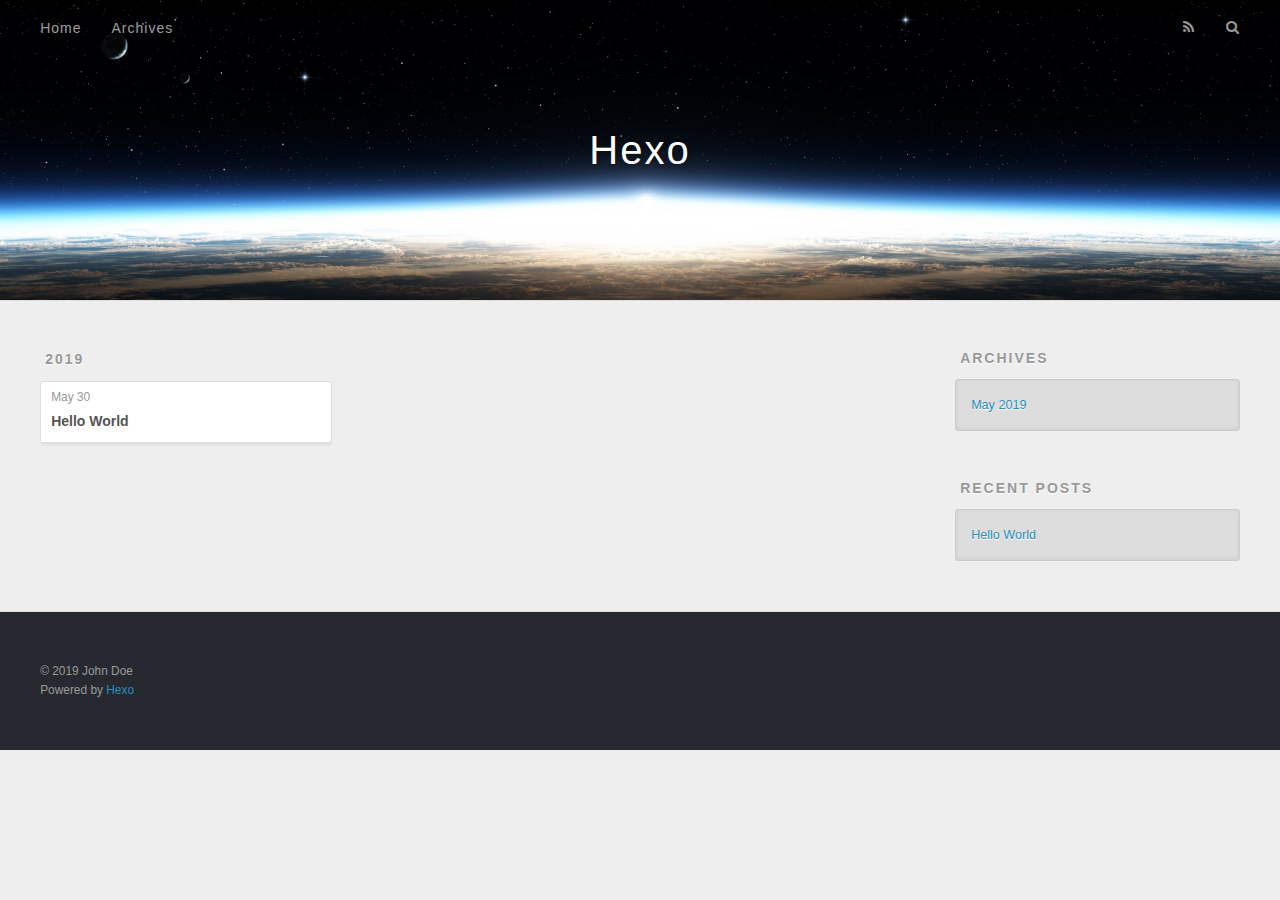
==== archives/2019/index.html @ b85f8750 "添加一篇文章" ====
<!DOCTYPE html>
<html>
<head><meta name="generator" content="Hexo 3.8.0">
  <meta charset="utf-8">
  
  <title>Archives: 2019 | Hexo</title>
  <meta name="viewport" content="width=device-width, initial-scale=1, maximum-scale=1">
  <meta property="og:type" content="website">
<meta property="og:title" content="Hexo">
<meta property="og:url" content="http://yoursite.com/archives/2019/index.html">
<meta property="og:site_name" content="Hexo">
<meta property="og:locale" content="default">
<meta name="twitter:card" content="summary">
<meta name="twitter:title" content="Hexo">
  
    <link rel="alternate" href="/atom.xml" title="Hexo" type="application/atom+xml">
  
  
    <link rel="icon" href="/favicon.png">
  
  
    <link href="//fonts.googleapis.com/css?family=Source+Code+Pro" rel="stylesheet" type="text/css">
  
  <link rel="stylesheet" href="/css/style.css">
  

</head>
</html>
<body>
  <div id="container">
    <div id="wrap">
      <header id="header">
  <div id="banner"></div>
  <div id="header-outer" class="outer">
    <div id="header-title" class="inner">
      <h1 id="logo-wrap">
        <a href="/" id="logo">Hexo</a>
      </h1>
      
    </div>
    <div id="header-inner" class="inner">
      <nav id="main-nav">
        <a id="main-nav-toggle" class="nav-icon"></a>
        
          <a class="main-nav-link" href="/">Home</a>
        
          <a class="main-nav-link" href="/archives">Archives</a>
        
      </nav>
      <nav id="sub-nav">
        
          <a id="nav-rss-link" class="nav-icon" href="/atom.xml" title="RSS Feed"></a>
        
        <a id="nav-search-btn" class="nav-icon" title="Search"></a>
      </nav>
      <div id="search-form-wrap">
        <form action="//google.com/search" method="get" accept-charset="UTF-8" class="search-form"><input type="search" name="q" class="search-form-input" placeholder="Search"><button type="submit" class="search-form-submit">&#xF002;</button><input type="hidden" name="sitesearch" value="http://yoursite.com"></form>
      </div>
    </div>
  </div>
</header>
      <div class="outer">
        <section id="main">
  
  
    
    
      
      
      <section class="archives-wrap">
        <div class="archive-year-wrap">
          <a href="/archives/2019" class="archive-year">2019</a>
        </div>
        <div class="archives">
    
    <article class="archive-article archive-type-post">
  <div class="archive-article-inner">
    <header class="archive-article-header">
      <a href="/2019/05/30/hello-world/" class="archive-article-date">
  <time datetime="2019-05-30T07:10:15.945Z" itemprop="datePublished">May 30</time>
</a>
      
  
    <h1 itemprop="name">
      <a class="archive-article-title" href="/2019/05/30/hello-world/">Hello World</a>
    </h1>
  

    </header>
  </div>
</article>
  
  
    </div></section>
  

</section>
        
          <aside id="sidebar">
  
    

  
    

  
    
  
    
  <div class="widget-wrap">
    <h3 class="widget-title">Archives</h3>
    <div class="widget">
      <ul class="archive-list"><li class="archive-list-item"><a class="archive-list-link" href="/archives/2019/05/">May 2019</a></li></ul>
    </div>
  </div>


  
    
  <div class="widget-wrap">
    <h3 class="widget-title">Recent Posts</h3>
    <div class="widget">
      <ul>
        
          <li>
            <a href="/2019/05/30/hello-world/">Hello World</a>
          </li>
        
      </ul>
    </div>
  </div>

  
</aside>
        
      </div>
      <footer id="footer">
  
  <div class="outer">
    <div id="footer-info" class="inner">
      &copy; 2019 John Doe<br>
      Powered by <a href="http://hexo.io/" target="_blank">Hexo</a>
    </div>
  </div>
</footer>
    </div>
    <nav id="mobile-nav">
  
    <a href="/" class="mobile-nav-link">Home</a>
  
    <a href="/archives" class="mobile-nav-link">Archives</a>
  
</nav>
    

<script src="//ajax.googleapis.com/ajax/libs/jquery/2.0.3/jquery.min.js"></script>


  <link rel="stylesheet" href="/fancybox/jquery.fancybox.css">
  <script src="/fancybox/jquery.fancybox.pack.js"></script>


<script src="/js/script.js"></script>

  </div>
</body>
</html>
---- css/style.css ----
body {
  width: 100%;
}
body:before,
body:after {
  content: "";
  display: table;
}
body:after {
  clear: both;
}
html,
body,
div,
span,
applet,
object,
iframe,
h1,
h2,
h3,
h4,
h5,
h6,
p,
blockquote,
pre,
a,
abbr,
acronym,
address,
big,
cite,
code,
del,
dfn,
em,
img,
ins,
kbd,
q,
s,
samp,
small,
strike,
strong,
sub,
sup,
tt,
var,
dl,
dt,
dd,
ol,
ul,
li,
fieldset,
form,
label,
legend,
table,
caption,
tbody,
tfoot,
thead,
tr,
th,
td {
  margin: 0;
  padding: 0;
  border: 0;
  outline: 0;
  font-weight: inherit;
  font-style: inherit;
  font-family: inherit;
  font-size: 100%;
  vertical-align: baseline;
}
body {
  line-height: 1;
  color: #000;
  background: #fff;
}
ol,
ul {
  list-style: none;
}
table {
  border-collapse: separate;
  border-spacing: 0;
  vertical-align: middle;
}
caption,
th,
td {
  text-align: left;
  font-weight: normal;
  vertical-align: middle;
}
a img {
  border: none;
}
input,
button {
  margin: 0;
  padding: 0;
}
input::-moz-focus-inner,
button::-moz-focus-inner {
  border: 0;
  padding: 0;
}
@font-face {
  font-family: FontAwesome;
  font-style: normal;
  font-weight: normal;
  src: url("fonts/fontawesome-webfont.eot?v=#4.0.3");
  src: url("fonts/fontawesome-webfont.eot?#iefix&v=#4.0.3") format("embedded-opentype"), url("fonts/fontawesome-webfont.woff?v=#4.0.3") format("woff"), url("fonts/fontawesome-webfont.ttf?v=#4.0.3") format("truetype"), url("fonts/fontawesome-webfont.svg#fontawesomeregular?v=#4.0.3") format("svg");
}
html,
body,
#container {
  height: 100%;
}
body {
  background: #eee;
  font: 14px "Helvetica Neue", Helvetica, Arial, sans-serif;
  -webkit-text-size-adjust: 100%;
}
.outer {
  max-width: 1220px;
  margin: 0 auto;
  padding: 0 20px;
}
.outer:before,
.outer:after {
  content: "";
  display: table;
}
.outer:after {
  clear: both;
}
.inner {
  display: inline;
  float: left;
  width: 98.33333333333333%;
  margin: 0 0.833333333333333%;
}
.left,
.alignleft {
  float: left;
}
.right,
.alignright {
  float: right;
}
.clear {
  clear: both;
}
#container {
  position: relative;
}
.mobile-nav-on {
  overflow: hidden;
}
#wrap {
  height: 100%;
  width: 100%;
  position: absolute;
  top: 0;
  left: 0;
  -webkit-transition: 0.2s ease-out;
  -moz-transition: 0.2s ease-out;
  -ms-transition: 0.2s ease-out;
  transition: 0.2s ease-out;
  z-index: 1;
  background: #eee;
}
.mobile-nav-on #wrap {
  left: 280px;
}
@media screen and (min-width: 768px) {
  #main {
    display: inline;
    float: left;
    width: 73.33333333333333%;
    margin: 0 0.833333333333333%;
  }
}
.article-date,
.article-category-link,
.archive-year,
.widget-title {
  text-decoration: none;
  text-transform: uppercase;
  letter-spacing: 2px;
  color: #999;
  margin-bottom: 1em;
  margin-left: 5px;
  line-height: 1em;
  text-shadow: 0 1px #fff;
  font-weight: bold;
}
.article-inner,
.archive-article-inner {
  background: #fff;
  -webkit-box-shadow: 1px 2px 3px #ddd;
  box-shadow: 1px 2px 3px #ddd;
  border: 1px solid #ddd;
  border-radius: 3px;
}
.article-entry h1,
.widget h1 {
  font-size: 2em;
}
.article-entry h2,
.widget h2 {
  font-size: 1.5em;
}
.article-entry h3,
.widget h3 {
  font-size: 1.3em;
}
.article-entry h4,
.widget h4 {
  font-size: 1.2em;
}
.article-entry h5,
.widget h5 {
  font-size: 1em;
}
.article-entry h6,
.widget h6 {
  font-size: 1em;
  color: #999;
}
.article-entry hr,
.widget hr {
  border: 1px dashed #ddd;
}
.article-entry strong,
.widget strong {
  font-weight: bold;
}
.article-entry em,
.widget em,
.article-entry cite,
.widget cite {
  font-style: italic;
}
.article-entry sup,
.widget sup,
.article-entry sub,
.widget sub {
  font-size: 0.75em;
  line-height: 0;
  position: relative;
  vertical-align: baseline;
}
.article-entry sup,
.widget sup {
  top: -0.5em;
}
.article-entry sub,
.widget sub {
  bottom: -0.2em;
}
.article-entry small,
.widget small {
  font-size: 0.85em;
}
.article-entry acronym,
.widget acronym,
.article-entry abbr,
.widget abbr {
  border-bottom: 1px dotted;
}
.article-entry ul,
.widget ul,
.article-entry ol,
.widget ol,
.article-entry dl,
.widget dl {
  margin: 0 20px;
  line-height: 1.6em;
}
.article-entry ul ul,
.widget ul ul,
.article-entry ol ul,
.widget ol ul,
.article-entry ul ol,
.widget ul ol,
.article-entry ol ol,
.widget ol ol {
  margin-top: 0;
  margin-bottom: 0;
}
.article-entry ul,
.widget ul {
  list-style: disc;
}
.article-entry ol,
.widget ol {
  list-style: decimal;
}
.article-entry dt,
.widget dt {
  font-weight: bold;
}
#header {
  height: 300px;
  position: relative;
  border-bottom: 1px solid #ddd;
}
#header:before,
#header:after {
  content: "";
  position: absolute;
  left: 0;
  right: 0;
  height: 40px;
}
#header:before {
  top: 0;
  background: -webkit-linear-gradient(rgba(0,0,0,0.2), transparent);
  background: -moz-linear-gradient(rgba(0,0,0,0.2), transparent);
  background: -ms-linear-gradient(rgba(0,0,0,0.2), transparent);
  background: linear-gradient(rgba(0,0,0,0.2), transparent);
}
#header:after {
  bottom: 0;
  background: -webkit-linear-gradient(transparent, rgba(0,0,0,0.2));
  background: -moz-linear-gradient(transparent, rgba(0,0,0,0.2));
  background: -ms-linear-gradient(transparent, rgba(0,0,0,0.2));
  background: linear-gradient(transparent, rgba(0,0,0,0.2));
}
#header-outer {
  height: 100%;
  position: relative;
}
#header-inner {
  position: relative;
  overflow: hidden;
}
#banner {
  position: absolute;
  top: 0;
  left: 0;
  width: 100%;
  height: 100%;
  background: url("images/banner.jpg") center #000;
  -webkit-background-size: cover;
  -moz-background-size: cover;
  background-size: cover;
  z-index: -1;
}
#header-title {
  text-align: center;
  height: 40px;
  position: absolute;
  top: 50%;
  left: 0;
  margin-top: -20px;
}
#logo,
#subtitle {
  text-decoration: none;
  color: #fff;
  font-weight: 300;
  text-shadow: 0 1px 4px rgba(0,0,0,0.3);
}
#logo {
  font-size: 40px;
  line-height: 40px;
  letter-spacing: 2px;
}
#subtitle {
  font-size: 16px;
  line-height: 16px;
  letter-spacing: 1px;
}
#subtitle-wrap {
  margin-top: 16px;
}
#main-nav {
  float: left;
  margin-left: -15px;
}
.nav-icon,
.main-nav-link {
  float: left;
  color: #fff;
  opacity: 0.6;
  text-decoration: none;
  text-shadow: 0 1px rgba(0,0,0,0.2);
  -webkit-transition: opacity 0.2s;
  -moz-transition: opacity 0.2s;
  -ms-transition: opacity 0.2s;
  transition: opacity 0.2s;
  display: block;
  padding: 20px 15px;
}
.nav-icon:hover,
.main-nav-link:hover {
  opacity: 1;
}
.nav-icon {
  font-family: FontAwesome;
  text-align: center;
  font-size: 14px;
  width: 14px;
  height: 14px;
  padding: 20px 15px;
  position: relative;
  cursor: pointer;
}
.main-nav-link {
  font-weight: 300;
  letter-spacing: 1px;
}
@media screen and (max-width: 479px) {
  .main-nav-link {
    display: none;
  }
}
#main-nav-toggle {
  display: none;
}
#main-nav-toggle:before {
  content: "\f0c9";
}
@media screen and (max-width: 479px) {
  #main-nav-toggle {
    display: block;
  }
}
#sub-nav {
  float: right;
  margin-right: -15px;
}
#nav-rss-link:before {
  content: "\f09e";
}
#nav-search-btn:before {
  content: "\f002";
}
#search-form-wrap {
  position: absolute;
  top: 15px;
  width: 150px;
  height: 30px;
  right: -150px;
  opacity: 0;
  -webkit-transition: 0.2s ease-out;
  -moz-transition: 0.2s ease-out;
  -ms-transition: 0.2s ease-out;
  transition: 0.2s ease-out;
}
#search-form-wrap.on {
  opacity: 1;
  right: 0;
}
@media screen and (max-width: 479px) {
  #search-form-wrap {
    width: 100%;
    right: -100%;
  }
}
.search-form {
  position: absolute;
  top: 0;
  left: 0;
  right: 0;
  background: #fff;
  padding: 5px 15px;
  border-radius: 15px;
  -webkit-box-shadow: 0 0 10px rgba(0,0,0,0.3);
  box-shadow: 0 0 10px rgba(0,0,0,0.3);
}
.search-form-input {
  border: none;
  background: none;
  color: #555;
  width: 100%;
  font: 13px "Helvetica Neue", Helvetica, Arial, sans-serif;
  outline: none;
}
.search-form-input::-webkit-search-results-decoration,
.search-form-input::-webkit-search-cancel-button {
  -webkit-appearance: none;
}
.search-form-submit {
  position: absolute;
  top: 50%;
  right: 10px;
  margin-top: -7px;
  font: 13px FontAwesome;
  border: none;
  background: none;
  color: #bbb;
  cursor: pointer;
}
.search-form-submit:hover,
.search-form-submit:focus {
  color: #777;
}
.article {
  margin: 50px 0;
}
.article-inner {
  overflow: hidden;
}
.article-meta:before,
.article-meta:after {
  content: "";
  display: table;
}
.article-meta:after {
  clear: both;
}
.article-date {
  float: left;
}
.article-category {
  float: left;
  line-height: 1em;
  color: #ccc;
  text-shadow: 0 1px #fff;
  margin-left: 8px;
}
.article-category:before {
  content: "\2022";
}
.article-category-link {
  margin: 0 12px 1em;
}
.article-header {
  padding: 20px 20px 0;
}
.article-title {
  text-decoration: none;
  font-size: 2em;
  font-weight: bold;
  color: #555;
  line-height: 1.1em;
  -webkit-transition: color 0.2s;
  -moz-transition: color 0.2s;
  -ms-transition: color 0.2s;
  transition: color 0.2s;
}
a.article-title:hover {
  color: #258fb8;
}
.article-entry {
  color: #555;
  padding: 0 20px;
}
.article-entry:before,
.article-entry:after {
  content: "";
  display: table;
}
.article-entry:after {
  clear: both;
}
.article-entry p,
.article-entry table {
  line-height: 1.6em;
  margin: 1.6em 0;
}
.article-entry h1,
.article-entry h2,
.article-entry h3,
.article-entry h4,
.article-entry h5,
.article-entry h6 {
  font-weight: bold;
}
.article-entry h1,
.article-entry h2,
.article-entry h3,
.article-entry h4,
.article-entry h5,
.article-entry h6 {
  line-height: 1.1em;
  margin: 1.1em 0;
}
.article-entry a {
  color: #258fb8;
  text-decoration: none;
}
.article-entry a:hover {
  text-decoration: underline;
}
.article-entry ul,
.article-entry ol,
.article-entry dl {
  margin-top: 1.6em;
  margin-bottom: 1.6em;
}
.article-entry img,
.article-entry video {
  max-width: 100%;
  height: auto;
  display: block;
  margin: auto;
}
.article-entry iframe {
  border: none;
}
.article-entry table {
  width: 100%;
  border-collapse: collapse;
  border-spacing: 0;
}
.article-entry th {
  font-weight: bold;
  border-bottom: 3px solid #ddd;
  padding-bottom: 0.5em;
}
.article-entry td {
  border-bottom: 1px solid #ddd;
  padding: 10px 0;
}
.article-entry blockquote {
  font-family: Georgia, "Times New Roman", serif;
  font-size: 1.4em;
  margin: 1.6em 20px;
  text-align: center;
}
.article-entry blockquote footer {
  font-size: 14px;
  margin: 1.6em 0;
  font-family: "Helvetica Neue", Helvetica, Arial, sans-serif;
}
.article-entry blockquote footer cite:before {
  content: "—";
  padding: 0 0.5em;
}
.article-entry .pullquote {
  text-align: left;
  width: 45%;
  margin: 0;
}
.article-entry .pullquote.left {
  margin-left: 0.5em;
  margin-right: 1em;
}
.article-entry .pullquote.right {
  margin-right: 0.5em;
  margin-left: 1em;
}
.article-entry .caption {
  color: #999;
  display: block;
  font-size: 0.9em;
  margin-top: 0.5em;
  position: relative;
  text-align: center;
}
.article-entry .video-container {
  position: relative;
  padding-top: 56.25%;
  height: 0;
  overflow: hidden;
}
.article-entry .video-container iframe,
.article-entry .video-container object,
.article-entry .video-container embed {
  position: absolute;
  top: 0;
  left: 0;
  width: 100%;
  height: 100%;
  margin-top: 0;
}
.article-more-link a {
  display: inline-block;
  line-height: 1em;
  padding: 6px 15px;
  border-radius: 15px;
  background: #eee;
  color: #999;
  text-shadow: 0 1px #fff;
  text-decoration: none;
}
.article-more-link a:hover {
  background: #258fb8;
  color: #fff;
  text-decoration: none;
  text-shadow: 0 1px #1e7293;
}
.article-footer {
  font-size: 0.85em;
  line-height: 1.6em;
  border-top: 1px solid #ddd;
  padding-top: 1.6em;
  margin: 0 20px 20px;
}
.article-footer:before,
.article-footer:after {
  content: "";
  display: table;
}
.article-footer:after {
  clear: both;
}
.article-footer a {
  color: #999;
  text-decoration: none;
}
.article-footer a:hover {
  color: #555;
}
.article-tag-list-item {
  float: left;
  margin-right: 10px;
}
.article-tag-list-link:before {
  content: "#";
}
.article-comment-link {
  float: right;
}
.article-comment-link:before {
  content: "\f075";
  font-family: FontAwesome;
  padding-right: 8px;
}
.article-share-link {
  cursor: pointer;
  float: right;
  margin-left: 20px;
}
.article-share-link:before {
  content: "\f064";
  font-family: FontAwesome;
  padding-right: 6px;
}
#article-nav {
  position: relative;
}
#article-nav:before,
#article-nav:after {
  content: "";
  display: table;
}
#article-nav:after {
  clear: both;
}
@media screen and (min-width: 768px) {
  #article-nav {
    margin: 50px 0;
  }
  #article-nav:before {
    width: 8px;
    height: 8px;
    position: absolute;
    top: 50%;
    left: 50%;
    margin-top: -4px;
    margin-left: -4px;
    content: "";
    border-radius: 50%;
    background: #ddd;
    -webkit-box-shadow: 0 1px 2px #fff;
    box-shadow: 0 1px 2px #fff;
  }
}
.article-nav-link-wrap {
  text-decoration: none;
  text-shadow: 0 1px #fff;
  color: #999;
  -webkit-box-sizing: border-box;
  -moz-box-sizing: border-box;
  box-sizing: border-box;
  margin-top: 50px;
  text-align: center;
  display: block;
}
.article-nav-link-wrap:hover {
  color: #555;
}
@media screen and (min-width: 768px) {
  .article-nav-link-wrap {
    width: 50%;
    margin-top: 0;
  }
}
@media screen and (min-width: 768px) {
  #article-nav-newer {
    float: left;
    text-align: right;
    padding-right: 20px;
  }
}
@media screen and (min-width: 768px) {
  #article-nav-older {
    float: right;
    text-align: left;
    padding-left: 20px;
  }
}
.article-nav-caption {
  text-transform: uppercase;
  letter-spacing: 2px;
  color: #ddd;
  line-height: 1em;
  font-weight: bold;
}
#article-nav-newer .article-nav-caption {
  margin-right: -2px;
}
.article-nav-title {
  font-size: 0.85em;
  line-height: 1.6em;
  margin-top: 0.5em;
}
.article-share-box {
  position: absolute;
  display: none;
  background: #fff;
  -webkit-box-shadow: 1px 2px 10px rgba(0,0,0,0.2);
  box-shadow: 1px 2px 10px rgba(0,0,0,0.2);
  border-radius: 3px;
  margin-left: -145px;
  overflow: hidden;
  z-index: 1;
}
.article-share-box.on {
  display: block;
}
.article-share-input {
  width: 100%;
  background: none;
  -webkit-box-sizing: border-box;
  -moz-box-sizing: border-box;
  box-sizing: border-box;
  font: 14px "Helvetica Neue", Helvetica, Arial, sans-serif;
  padding: 0 15px;
  color: #555;
  outline: none;
  border: 1px solid #ddd;
  border-radius: 3px 3px 0 0;
  height: 36px;
  line-height: 36px;
}
.article-share-links {
  background: #eee;
}
.article-share-links:before,
.article-share-links:after {
  content: "";
  display: table;
}
.article-share-links:after {
  clear: both;
}
.article-share-twitter,
.article-share-facebook,
.article-share-pinterest,
.article-share-google {
  width: 50px;
  height: 36px;
  display: block;
  float: left;
  position: relative;
  color: #999;
  text-shadow: 0 1px #fff;
}
.article-share-twitter:before,
.article-share-facebook:before,
.article-share-pinterest:before,
.article-share-google:before {
  font-size: 20px;
  font-family: FontAwesome;
  width: 20px;
  height: 20px;
  position: absolute;
  top: 50%;
  left: 50%;
  margin-top: -10px;
  margin-left: -10px;
  text-align: center;
}
.article-share-twitter:hover,
.article-share-facebook:hover,
.article-share-pinterest:hover,
.article-share-google:hover {
  color: #fff;
}
.article-share-twitter:before {
  content: "\f099";
}
.article-share-twitter:hover {
  background: #00aced;
  text-shadow: 0 1px #008abe;
}
.article-share-facebook:before {
  content: "\f09a";
}
.article-share-facebook:hover {
  background: #3b5998;
  text-shadow: 0 1px #2f477a;
}
.article-share-pinterest:before {
  content: "\f0d2";
}
.article-share-pinterest:hover {
  background: #cb2027;
  text-shadow: 0 1px #a21a1f;
}
.article-share-google:before {
  content: "\f0d5";
}
.article-share-google:hover {
  background: #dd4b39;
  text-shadow: 0 1px #be3221;
}
.article-gallery {
  background: #000;
  position: relative;
}
.article-gallery-photos {
  position: relative;
  overflow: hidden;
}
.article-gallery-img {
  display: none;
  max-width: 100%;
}
.article-gallery-img:first-child {
  display: block;
}
.article-gallery-img.loaded {
  position: absolute;
  display: block;
}
.article-gallery-img img {
  display: block;
  max-width: 100%;
  margin: 0 auto;
}
#comments {
  background: #fff;
  -webkit-box-shadow: 1px 2px 3px #ddd;
  box-shadow: 1px 2px 3px #ddd;
  padding: 20px;
  border: 1px solid #ddd;
  border-radius: 3px;
  margin: 50px 0;
}
#comments a {
  color: #258fb8;
}
.archives-wrap {
  margin: 50px 0;
}
.archives:before,
.archives:after {
  content: "";
  display: table;
}
.archives:after {
  clear: both;
}
.archive-year-wrap {
  margin-bottom: 1em;
}
.archives {
  -webkit-column-gap: 10px;
  -moz-column-gap: 10px;
  column-gap: 10px;
}
@media screen and (min-width: 480px) and (max-width: 767px) {
  .archives {
    -webkit-column-count: 2;
    -moz-column-count: 2;
    column-count: 2;
  }
}
@media screen and (min-width: 768px) {
  .archives {
    -webkit-column-count: 3;
    -moz-column-count: 3;
    column-count: 3;
  }
}
.archive-article {
  -webkit-column-break-inside: avoid;
  page-break-inside: avoid;
  overflow: hidden;
  break-inside: avoid-column;
}
.archive-article-inner {
  padding: 10px;
  margin-bottom: 15px;
}
.archive-article-title {
  text-decoration: none;
  font-weight: bold;
  color: #555;
  -webkit-transition: color 0.2s;
  -moz-transition: color 0.2s;
  -ms-transition: color 0.2s;
  transition: color 0.2s;
  line-height: 1.6em;
}
.archive-article-title:hover {
  color: #258fb8;
}
.archive-article-footer {
  margin-top: 1em;
}
.archive-article-date {
  color: #999;
  text-decoration: none;
  font-size: 0.85em;
  line-height: 1em;
  margin-bottom: 0.5em;
  display: block;
}
#page-nav {
  margin: 50px auto;
  background: #fff;
  -webkit-box-shadow: 1px 2px 3px #ddd;
  box-shadow: 1px 2px 3px #ddd;
  border: 1px solid #ddd;
  border-radius: 3px;
  text-align: center;
  color: #999;
  overflow: hidden;
}
#page-nav:before,
#page-nav:after {
  content: "";
  display: table;
}
#page-nav:after {
  clear: both;
}
#page-nav a,
#page-nav span {
  padding: 10px 20px;
  line-height: 1;
  height: 2ex;
}
#page-nav a {
  color: #999;
  text-decoration: none;
}
#page-nav a:hover {
  background: #999;
  color: #fff;
}
#page-nav .prev {
  float: left;
}
#page-nav .next {
  float: right;
}
#page-nav .page-number {
  display: inline-block;
}
@media screen and (max-width: 479px) {
  #page-nav .page-number {
    display: none;
  }
}
#page-nav .current {
  color: #555;
  font-weight: bold;
}
#page-nav .space {
  color: #ddd;
}
#footer {
  background: #262a30;
  padding: 50px 0;
  border-top: 1px solid #ddd;
  color: #999;
}
#footer a {
  color: #258fb8;
  text-decoration: none;
}
#footer a:hover {
  text-decoration: underline;
}
#footer-info {
  line-height: 1.6em;
  font-size: 0.85em;
}
.article-entry pre,
.article-entry .highlight {
  background: #2d2d2d;
  margin: 0 -20px;
  padding: 15px 20px;
  border-style: solid;
  border-color: #ddd;
  border-width: 1px 0;
  overflow: auto;
  color: #ccc;
  line-height: 22.400000000000002px;
}
.article-entry .highlight .gutter pre,
.article-entry .gist .gist-file .gist-data .line-numbers {
  color: #666;
  font-size: 0.85em;
}
.article-entry pre,
.article-entry code {
  font-family: "Source Code Pro", Consolas, Monaco, Menlo, Consolas, monospace;
}
.article-entry code {
  background: #eee;
  text-shadow: 0 1px #fff;
  padding: 0 0.3em;
}
.article-entry pre code {
  background: none;
  text-shadow: none;
  padding: 0;
}
.article-entry .highlight pre {
  border: none;
  margin: 0;
  padding: 0;
}
.article-entry .highlight table {
  margin: 0;
  width: auto;
}
.article-entry .highlight td {
  border: none;
  padding: 0;
}
.article-entry .highlight figcaption {
  font-size: 0.85em;
  color: #999;
  line-height: 1em;
  margin-bottom: 1em;
}
.article-entry .highlight figcaption:before,
.article-entry .highlight figcaption:after {
  content: "";
  display: table;
}
.article-entry .highlight figcaption:after {
  clear: both;
}
.article-entry .highlight figcaption a {
  float: right;
}
.article-entry .highlight .gutter pre {
  text-align: right;
  padding-right: 20px;
}
.article-entry .highlight .line {
  height: 22.400000000000002px;
}
.article-entry .highlight .line.marked {
  background: #515151;
}
.article-entry .gist {
  margin: 0 -20px;
  border-style: solid;
  border-color: #ddd;
  border-width: 1px 0;
  background: #2d2d2d;
  padding: 15px 20px 15px 0;
}
.article-entry .gist .gist-file {
  border: none;
  font-family: "Source Code Pro", Consolas, Monaco, Menlo, Consolas, monospace;
  margin: 0;
}
.article-entry .gist .gist-file .gist-data {
  background: none;
  border: none;
}
.article-entry .gist .gist-file .gist-data .line-numbers {
  background: none;
  border: none;
  padding: 0 20px 0 0;
}
.article-entry .gist .gist-file .gist-data .line-data {
  padding: 0 !important;
}
.article-entry .gist .gist-file .highlight {
  margin: 0;
  padding: 0;
  border: none;
}
.article-entry .gist .gist-file .gist-meta {
  background: #2d2d2d;
  color: #999;
  font: 0.85em "Helvetica Neue", Helvetica, Arial, sans-serif;
  text-shadow: 0 0;
  padding: 0;
  margin-top: 1em;
  margin-left: 20px;
}
.article-entry .gist .gist-file .gist-meta a {
  color: #258fb8;
  font-weight: normal;
}
.article-entry .gist .gist-file .gist-meta a:hover {
  text-decoration: underline;
}
pre .comment,
pre .title {
  color: #999;
}
pre .variable,
pre .attribute,
pre .tag,
pre .regexp,
pre .ruby .constant,
pre .xml .tag .title,
pre .xml .pi,
pre .xml .doctype,
pre .html .doctype,
pre .css .id,
pre .css .class,
pre .css .pseudo {
  color: #f2777a;
}
pre .number,
pre .preprocessor,
pre .built_in,
pre .literal,
pre .params,
pre .constant {
  color: #f99157;
}
pre .class,
pre .ruby .class .title,
pre .css .rules .attribute {
  color: #9c9;
}
pre .string,
pre .value,
pre .inheritance,
pre .header,
pre .ruby .symbol,
pre .xml .cdata {
  color: #9c9;
}
pre .css .hexcolor {
  color: #6cc;
}
pre .function,
pre .python .decorator,
pre .python .title,
pre .ruby .function .title,
pre .ruby .title .keyword,
pre .perl .sub,
pre .javascript .title,
pre .coffeescript .title {
  color: #69c;
}
pre .keyword,
pre .javascript .function {
  color: #c9c;
}
@media screen and (max-width: 479px) {
  #mobile-nav {
    position: absolute;
    top: 0;
    left: 0;
    width: 280px;
    height: 100%;
    background: #191919;
    border-right: 1px solid #fff;
  }
}
@media screen and (max-width: 479px) {
  .mobile-nav-link {
    display: block;
    color: #999;
    text-decoration: none;
    padding: 15px 20px;
    font-weight: bold;
  }
  .mobile-nav-link:hover {
    color: #fff;
  }
}
@media screen and (min-width: 768px) {
  #sidebar {
    display: inline;
    float: left;
    width: 23.333333333333332%;
    margin: 0 0.833333333333333%;
  }
}
.widget-wrap {
  margin: 50px 0;
}
.widget {
  color: #777;
  text-shadow: 0 1px #fff;
  background: #ddd;
  -webkit-box-shadow: 0 -1px 4px #ccc inset;
  box-shadow: 0 -1px 4px #ccc inset;
  border: 1px solid #ccc;
  padding: 15px;
  border-radius: 3px;
}
.widget a {
  color: #258fb8;
  text-decoration: none;
}
.widget a:hover {
  text-decoration: underline;
}
.widget ul ul,
.widget ol ul,
.widget dl ul,
.widget ul ol,
.widget ol ol,
.widget dl ol,
.widget ul dl,
.widget ol dl,
.widget dl dl {
  margin-left: 15px;
  list-style: disc;
}
.widget {
  line-height: 1.6em;
  word-wrap: break-word;
  font-size: 0.9em;
}
.widget ul,
.widget ol {
  list-style: none;
  margin: 0;
}
.widget ul ul,
.widget ol ul,
.widget ul ol,
.widget ol ol {
  margin: 0 20px;
}
.widget ul ul,
.widget ol ul {
  list-style: disc;
}
.widget ul ol,
.widget ol ol {
  list-style: decimal;
}
.category-list-count,
.tag-list-count,
.archive-list-count {
  padding-left: 5px;
  color: #999;
  font-size: 0.85em;
}
.category-list-count:before,
.tag-list-count:before,
.archive-list-count:before {
  content: "(";
}
.category-list-count:after,
.tag-list-count:after,
.archive-list-count:after {
  content: ")";
}
.tagcloud a {
  margin-right: 5px;
  display: inline-block;
}
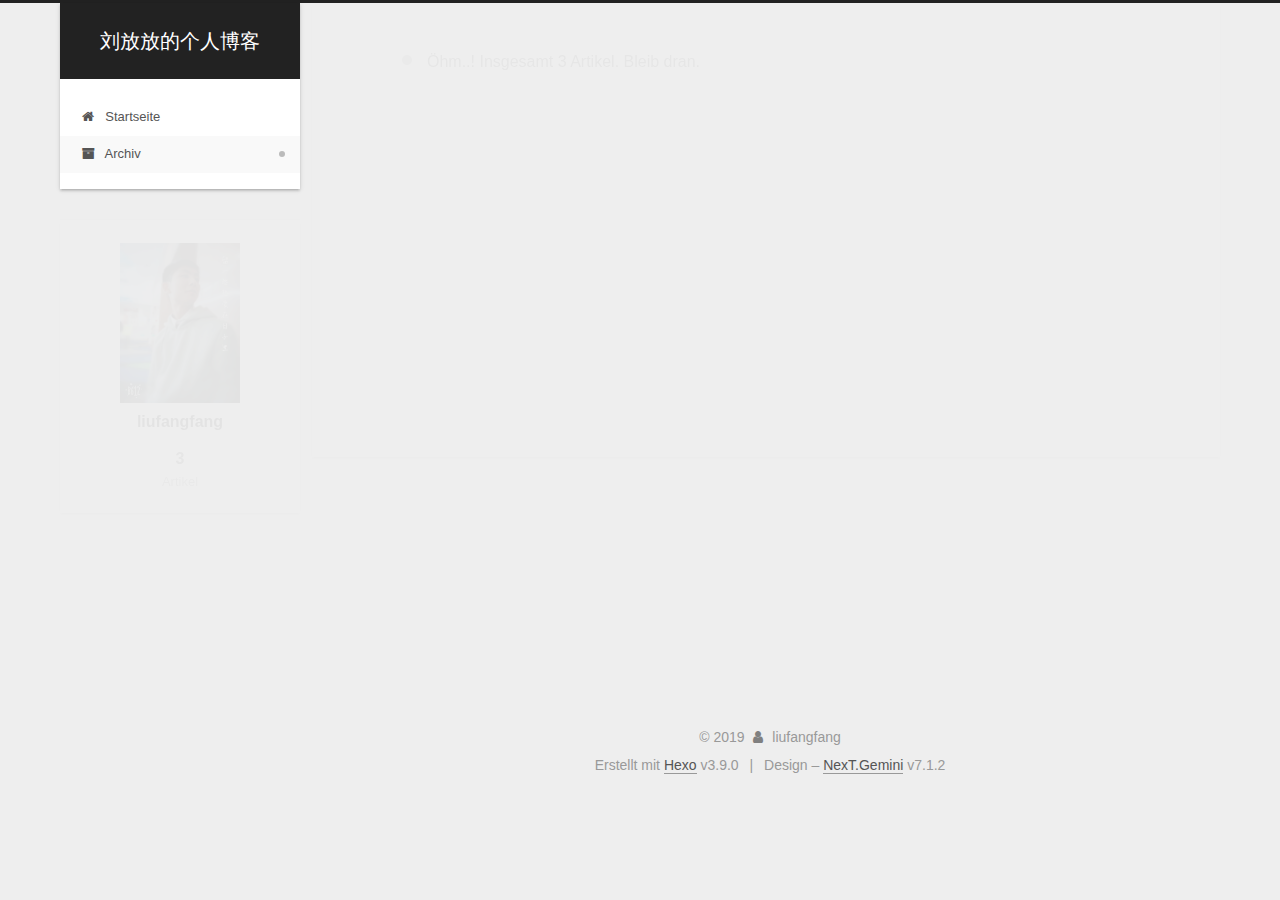
==== commit 41949a16: "更新了博客格局" ====
--- a/archives/2019/index.html
+++ b/archives/2019/index.html
@@ -1,167 +1,677 @@
 <!DOCTYPE html>
-<html>
-<head><meta name="generator" content="Hexo 3.8.0">
-  <meta charset="utf-8">
-  
-  <title>Archives: 2019 | Hexo</title>
-  <meta name="viewport" content="width=device-width, initial-scale=1, maximum-scale=1">
+
+
+
+
+
+
+
+
+
+
+
+
+  
+
+
+<html class="theme-next gemini use-motion" lang>
+<head><meta name="generator" content="Hexo 3.9.0">
+  <meta charset="UTF-8">
+<meta http-equiv="X-UA-Compatible" content="IE=edge">
+<meta name="viewport" content="width=device-width, initial-scale=1, maximum-scale=2">
+<meta name="theme-color" content="#222">
+
+
+
+
+
+
+
+
+
+
+
+
+
+
+
+
+
+
+
+
+
+
+
+
+<link rel="stylesheet" href="/lib/font-awesome/css/font-awesome.min.css?v=4.6.2">
+
+<link rel="stylesheet" href="/css/main.css?v=7.1.2">
+
+
+  <link rel="apple-touch-icon" sizes="180x180" href="/images/apple-touch-icon-next.png?v=7.1.2">
+
+
+  <link rel="icon" type="image/png" sizes="32x32" href="/images/favicon-32x32-next.png?v=7.1.2">
+
+
+  <link rel="icon" type="image/png" sizes="16x16" href="/images/favicon-16x16-next.png?v=7.1.2">
+
+
+  <link rel="mask-icon" href="/images/logo.svg?v=7.1.2" color="#222">
+
+
+
+
+
+
+
+<script id="hexo.configurations">
+  var NexT = window.NexT || {};
+  var CONFIG = {
+    root: '/',
+    scheme: 'Gemini',
+    version: '7.1.2',
+    sidebar: {"position":"left","display":"post","offset":12,"onmobile":false,"dimmer":false},
+    back2top: true,
+    back2top_sidebar: false,
+    fancybox: false,
+    fastclick: false,
+    lazyload: false,
+    tabs: true,
+    motion: {"enable":true,"async":false,"transition":{"post_block":"fadeIn","post_header":"slideDownIn","post_body":"slideDownIn","coll_header":"slideLeftIn","sidebar":"slideUpIn"}},
+    algolia: {
+      applicationID: '',
+      apiKey: '',
+      indexName: '',
+      hits: {"per_page":10},
+      labels: {"input_placeholder":"Search for Posts","hits_empty":"We didn't find any results for the search: ${query}","hits_stats":"${hits} results found in ${time} ms"}
+    }
+  };
+</script>
+
+
+  
+
+
+
+
   <meta property="og:type" content="website">
-<meta property="og:title" content="Hexo">
-<meta property="og:url" content="http://yoursite.com/archives/2019/index.html">
-<meta property="og:site_name" content="Hexo">
+<meta property="og:title" content="刘放放的个人博客">
+<meta property="og:url" content="https://lffblog.github.io/archives/2019/index.html">
+<meta property="og:site_name" content="刘放放的个人博客">
 <meta property="og:locale" content="default">
 <meta name="twitter:card" content="summary">
-<meta name="twitter:title" content="Hexo">
-  
-    <link rel="alternate" href="/atom.xml" title="Hexo" type="application/atom+xml">
-  
-  
-    <link rel="icon" href="/favicon.png">
-  
-  
-    <link href="//fonts.googleapis.com/css?family=Source+Code+Pro" rel="stylesheet" type="text/css">
-  
-  <link rel="stylesheet" href="/css/style.css">
-  
+<meta name="twitter:title" content="刘放放的个人博客">
+
+
+
+
+
+  
+  
+  <link rel="canonical" href="https://lffblog.github.io/archives/2019/">
+
+
+
+<script id="page.configurations">
+  CONFIG.page = {
+    sidebar: "",
+  };
+</script>
+
+  <title>Archiv | 刘放放的个人博客</title>
+  
+
+
+
+
+
+
+
+
+
+
+
+
+  <noscript>
+  <style>
+  .use-motion .motion-element,
+  .use-motion .brand,
+  .use-motion .menu-item,
+  .sidebar-inner,
+  .use-motion .post-block,
+  .use-motion .pagination,
+  .use-motion .comments,
+  .use-motion .post-header,
+  .use-motion .post-body,
+  .use-motion .collection-title { opacity: initial; }
+
+  .use-motion .logo,
+  .use-motion .site-title,
+  .use-motion .site-subtitle {
+    opacity: initial;
+    top: initial;
+  }
+
+  .use-motion .logo-line-before i { left: initial; }
+  .use-motion .logo-line-after i { right: initial; }
+  </style>
+</noscript>
 
 </head>
-</html>
-<body>
-  <div id="container">
-    <div id="wrap">
-      <header id="header">
-  <div id="banner"></div>
-  <div id="header-outer" class="outer">
-    <div id="header-title" class="inner">
-      <h1 id="logo-wrap">
-        <a href="/" id="logo">Hexo</a>
-      </h1>
-      
+
+<body itemscope itemtype="http://schema.org/WebPage" lang="default">
+
+  
+  
+    
+  
+
+  <div class="container sidebar-position-left page-archive">
+    <div class="headband"></div>
+
+    <header id="header" class="header" itemscope itemtype="http://schema.org/WPHeader">
+      <div class="header-inner"><div class="site-brand-wrapper">
+  <div class="site-meta">
+    
+
+    <div class="custom-logo-site-title">
+      <a href="/" class="brand" rel="start">
+        <span class="logo-line-before"><i></i></span>
+        <span class="site-title">刘放放的个人博客</span>
+        <span class="logo-line-after"><i></i></span>
+      </a>
     </div>
-    <div id="header-inner" class="inner">
-      <nav id="main-nav">
-        <a id="main-nav-toggle" class="nav-icon"></a>
-        
-          <a class="main-nav-link" href="/">Home</a>
-        
-          <a class="main-nav-link" href="/archives">Archives</a>
-        
-      </nav>
-      <nav id="sub-nav">
-        
-          <a id="nav-rss-link" class="nav-icon" href="/atom.xml" title="RSS Feed"></a>
-        
-        <a id="nav-search-btn" class="nav-icon" title="Search"></a>
-      </nav>
-      <div id="search-form-wrap">
-        <form action="//google.com/search" method="get" accept-charset="UTF-8" class="search-form"><input type="search" name="q" class="search-form-input" placeholder="Search"><button type="submit" class="search-form-submit">&#xF002;</button><input type="hidden" name="sitesearch" value="http://yoursite.com"></form>
+    
+    
+  </div>
+
+  <div class="site-nav-toggle">
+    <button aria-label="Navigationsleiste an/ausschalten">
+      <span class="btn-bar"></span>
+      <span class="btn-bar"></span>
+      <span class="btn-bar"></span>
+    </button>
+  </div>
+</div>
+
+
+
+<nav class="site-nav">
+  
+    <ul id="menu" class="menu">
+      
+        
+        
+        
+          
+          <li class="menu-item menu-item-home">
+
+    
+    
+    
+      
+    
+
+    
+
+    <a href="/" rel="section"><i class="menu-item-icon fa fa-fw fa-home"></i> <br>Startseite</a>
+
+  </li>
+        
+        
+        
+          
+          <li class="menu-item menu-item-archives menu-item-active">
+
+    
+    
+    
+      
+    
+
+    
+
+    <a href="/archives/" rel="section"><i class="menu-item-icon fa fa-fw fa-archive"></i> <br>Archiv</a>
+
+  </li>
+
+      
+      
+    </ul>
+  
+
+  
+
+  
+</nav>
+
+
+
+  
+
+
+
+</div>
+    </header>
+
+    
+
+
+    <main id="main" class="main">
+      <div class="main-inner">
+        <div class="content-wrap">
+          
+            
+
+    
+    
+      
+      
+    
+      
+      
+    
+    
+
+  
+
+
+          
+          <div id="content" class="content">
+            
+
+  
+  
+  
+  <div class="post-block archive">
+    <div id="posts" class="posts-collapse">
+      <span class="archive-move-on"></span>
+
+      
+      <span class="archive-page-counter">
+        
+        
+        
+          
+        
+        Öhm..! Insgesamt 3 Artikel. Bleib dran.
+      </span>
+      
+
+      
+
+        
+        
+        
+
+        
+          
+          <div class="collection-title">
+            <h1 class="archive-year" id="archive-year-2019">2019</h1>
+          </div>
+        
+        
+
+        
+
+  <article class="post post-type-normal" itemscope itemtype="http://schema.org/Article">
+    <header class="post-header">
+
+      <h2 class="post-title">
+        
+          <a class="post-title-link" href="/2019/06/26/test3/" itemprop="url">
+            
+              <span itemprop="name">test3</span>
+            
+          </a>
+        
+      </h2>
+
+      <div class="post-meta">
+        <time class="post-time" itemprop="dateCreated" datetime="2019-06-26T03:25:44+08:00" content="2019-06-26">
+          06-26
+        </time>
       </div>
+
+    </header>
+  </article>
+
+
+
+      
+
+        
+        
+        
+
+        
+        
+
+        
+
+  <article class="post post-type-normal" itemscope itemtype="http://schema.org/Article">
+    <header class="post-header">
+
+      <h2 class="post-title">
+        
+          <a class="post-title-link" href="/2019/06/26/test2/" itemprop="url">
+            
+              <span itemprop="name">test2</span>
+            
+          </a>
+        
+      </h2>
+
+      <div class="post-meta">
+        <time class="post-time" itemprop="dateCreated" datetime="2019-06-26T03:25:27+08:00" content="2019-06-26">
+          06-26
+        </time>
+      </div>
+
+    </header>
+  </article>
+
+
+
+      
+
+        
+        
+        
+
+        
+        
+
+        
+
+  <article class="post post-type-normal" itemscope itemtype="http://schema.org/Article">
+    <header class="post-header">
+
+      <h2 class="post-title">
+        
+          <a class="post-title-link" href="/2019/06/26/test/" itemprop="url">
+            
+              <span itemprop="name">test</span>
+            
+          </a>
+        
+      </h2>
+
+      <div class="post-meta">
+        <time class="post-time" itemprop="dateCreated" datetime="2019-06-26T03:24:12+08:00" content="2019-06-26">
+          06-26
+        </time>
+      </div>
+
+    </header>
+  </article>
+
+
+
+      
+
     </div>
   </div>
-</header>
-      <div class="outer">
-        <section id="main">
-  
-  
-    
-    
-      
-      
-      <section class="archives-wrap">
-        <div class="archive-year-wrap">
-          <a href="/archives/2019" class="archive-year">2019</a>
+  
+  
+  
+
+  
+
+
+
+          </div>
+          
+
         </div>
-        <div class="archives">
-    
-    <article class="archive-article archive-type-post">
-  <div class="archive-article-inner">
-    <header class="archive-article-header">
-      <a href="/2019/05/30/hello-world/" class="archive-article-date">
-  <time datetime="2019-05-30T07:10:15.945Z" itemprop="datePublished">May 30</time>
-</a>
-      
-  
-    <h1 itemprop="name">
-      <a class="archive-article-title" href="/2019/05/30/hello-world/">Hello World</a>
-    </h1>
-  
-
-    </header>
-  </div>
-</article>
-  
-  
-    </div></section>
-  
-
-</section>
-        
-          <aside id="sidebar">
-  
-    
-
-  
-    
-
-  
-    
-  
-    
-  <div class="widget-wrap">
-    <h3 class="widget-title">Archives</h3>
-    <div class="widget">
-      <ul class="archive-list"><li class="archive-list-item"><a class="archive-list-link" href="/archives/2019/05/">May 2019</a></li></ul>
+        
+          
+  
+  <div class="sidebar-toggle">
+    <div class="sidebar-toggle-line-wrap">
+      <span class="sidebar-toggle-line sidebar-toggle-line-first"></span>
+      <span class="sidebar-toggle-line sidebar-toggle-line-middle"></span>
+      <span class="sidebar-toggle-line sidebar-toggle-line-last"></span>
     </div>
   </div>
 
-
-  
-    
-  <div class="widget-wrap">
-    <h3 class="widget-title">Recent Posts</h3>
-    <div class="widget">
-      <ul>
-        
-          <li>
-            <a href="/2019/05/30/hello-world/">Hello World</a>
-          </li>
-        
-      </ul>
+  <aside id="sidebar" class="sidebar">
+    <div class="sidebar-inner">
+
+      
+
+      
+
+      <div class="site-overview-wrap sidebar-panel sidebar-panel-active">
+        <div class="site-overview">
+          <div class="site-author motion-element" itemprop="author" itemscope itemtype="http://schema.org/Person">
+            
+              <img class="site-author-image" itemprop="image" src="/images/avatar.jpg" alt="liufangfang">
+            
+              <p class="site-author-name" itemprop="name">liufangfang</p>
+              <div class="site-description motion-element" itemprop="description"></div>
+          </div>
+
+          
+            <nav class="site-state motion-element">
+              
+                <div class="site-state-item site-state-posts">
+                
+                  <a href="/archives/">
+                
+                    <span class="site-state-item-count">3</span>
+                    <span class="site-state-item-name">Artikel</span>
+                  </a>
+                </div>
+              
+
+              
+
+              
+            </nav>
+          
+
+          
+
+          
+
+          
+
+          
+
+          
+          
+
+          
+            
+          
+          
+
+        </div>
+      </div>
+
+      
+
+      
+
     </div>
+  </aside>
+  
+
+
+        
+      </div>
+    </main>
+
+    <footer id="footer" class="footer">
+      <div class="footer-inner">
+        <div class="copyright">&copy; <span itemprop="copyrightYear">2019</span>
+  <span class="with-love" id="animate">
+    <i class="fa fa-user"></i>
+  </span>
+  <span class="author" itemprop="copyrightHolder">liufangfang</span>
+
+  
+
+  
+</div>
+
+
+  <div class="powered-by">Erstellt mit  <a href="https://hexo.io" class="theme-link" rel="noopener" target="_blank">Hexo</a> v3.9.0</div>
+
+
+
+  <span class="post-meta-divider">|</span>
+
+
+
+  <div class="theme-info">Design – <a href="https://theme-next.org" class="theme-link" rel="noopener" target="_blank">NexT.Gemini</a> v7.1.2</div>
+
+
+
+
+        
+
+
+
+
+
+
+
+
+        
+      </div>
+    </footer>
+
+    
+      <div class="back-to-top">
+        <i class="fa fa-arrow-up"></i>
+        
+      </div>
+    
+
+    
+
+    
+
+    
   </div>
 
   
-</aside>
-        
-      </div>
-      <footer id="footer">
-  
-  <div class="outer">
-    <div id="footer-info" class="inner">
-      &copy; 2019 John Doe<br>
-      Powered by <a href="http://hexo.io/" target="_blank">Hexo</a>
-    </div>
-  </div>
-</footer>
-    </div>
-    <nav id="mobile-nav">
-  
-    <a href="/" class="mobile-nav-link">Home</a>
-  
-    <a href="/archives" class="mobile-nav-link">Archives</a>
-  
-</nav>
-    
-
-<script src="//ajax.googleapis.com/ajax/libs/jquery/2.0.3/jquery.min.js"></script>
-
-
-  <link rel="stylesheet" href="/fancybox/jquery.fancybox.css">
-  <script src="/fancybox/jquery.fancybox.pack.js"></script>
-
-
-<script src="/js/script.js"></script>
-
-  </div>
+
+<script>
+  if (Object.prototype.toString.call(window.Promise) !== '[object Function]') {
+    window.Promise = null;
+  }
+</script>
+
+
+
+
+
+
+
+
+
+
+
+
+
+
+
+
+
+
+
+
+
+
+
+
+
+
+  
+  <script src="/lib/jquery/index.js?v=2.1.3"></script>
+
+  
+  <script src="/lib/velocity/velocity.min.js?v=1.2.1"></script>
+
+  
+  <script src="/lib/velocity/velocity.ui.min.js?v=1.2.1"></script>
+
+
+  
+
+
+  <script src="/js/utils.js?v=7.1.2"></script>
+
+  <script src="/js/motion.js?v=7.1.2"></script>
+
+
+
+  
+  
+
+
+  <script src="/js/affix.js?v=7.1.2"></script>
+
+  <script src="/js/schemes/pisces.js?v=7.1.2"></script>
+
+
+
+
+  
+
+  
+
+
+  <script src="/js/next-boot.js?v=7.1.2"></script>
+
+
+  
+
+  
+
+  
+
+  
+
+
+
+  
+
+
+
+
+  
+
+  
+
+  
+
+  
+
+  
+
+  
+
+  
+
+  
+
+  
+
+  
+
+  
+
+  
+
+  
+
+  
+
 </body>
-</html>+</html>
--- a/css/main.css
+++ b/css/main.css
@@ -0,0 +1,2959 @@
+/* normalize.css v8.0.1 | MIT License | github.com/necolas/normalize.css */
+html {
+  line-height: 1.15; /* 1 */
+  -webkit-text-size-adjust: 100%; /* 2 */
+}
+body {
+  margin: 0;
+}
+main {
+  display: block;
+}
+h1 {
+  font-size: 2em;
+  margin: 0.67em 0;
+}
+hr {
+  box-sizing: content-box; /* 1 */
+  height: 0; /* 1 */
+  overflow: visible; /* 2 */
+}
+pre {
+  font-family: monospace, monospace; /* 1 */
+  font-size: 1em; /* 2 */
+}
+a {
+  background-color: transparent;
+}
+abbr[title] {
+  border-bottom: none; /* 1 */
+  text-decoration: underline; /* 2 */
+  text-decoration: underline dotted; /* 2 */
+}
+b,
+strong {
+  font-weight: bolder;
+}
+code,
+kbd,
+samp {
+  font-family: monospace, monospace; /* 1 */
+  font-size: 1em; /* 2 */
+}
+small {
+  font-size: 80%;
+}
+sub,
+sup {
+  font-size: 75%;
+  line-height: 0;
+  position: relative;
+  vertical-align: baseline;
+}
+sub {
+  bottom: -0.25em;
+}
+sup {
+  top: -0.5em;
+}
+img {
+  border-style: none;
+}
+button,
+input,
+optgroup,
+select,
+textarea {
+  font-family: inherit; /* 1 */
+  font-size: 100%; /* 1 */
+  line-height: 1.15; /* 1 */
+  margin: 0; /* 2 */
+}
+button,
+input {
+/* 1 */
+  overflow: visible;
+}
+button,
+select {
+/* 1 */
+  text-transform: none;
+}
+button,
+[type="button"],
+[type="reset"],
+[type="submit"] {
+  -webkit-appearance: button;
+}
+button::-moz-focus-inner,
+[type="button"]::-moz-focus-inner,
+[type="reset"]::-moz-focus-inner,
+[type="submit"]::-moz-focus-inner {
+  border-style: none;
+  padding: 0;
+}
+button:-moz-focusring,
+[type="button"]:-moz-focusring,
+[type="reset"]:-moz-focusring,
+[type="submit"]:-moz-focusring {
+  outline: 1px dotted ButtonText;
+}
+fieldset {
+  padding: 0.35em 0.75em 0.625em;
+}
+legend {
+  box-sizing: border-box; /* 1 */
+  color: inherit; /* 2 */
+  display: table; /* 1 */
+  max-width: 100%; /* 1 */
+  padding: 0; /* 3 */
+  white-space: normal; /* 1 */
+}
+progress {
+  vertical-align: baseline;
+}
+textarea {
+  overflow: auto;
+}
+[type="checkbox"],
+[type="radio"] {
+  box-sizing: border-box; /* 1 */
+  padding: 0; /* 2 */
+}
+[type="number"]::-webkit-inner-spin-button,
+[type="number"]::-webkit-outer-spin-button {
+  height: auto;
+}
+[type="search"] {
+  -webkit-appearance: textfield; /* 1 */
+  outline-offset: -2px; /* 2 */
+}
+[type="search"]::-webkit-search-decoration {
+  -webkit-appearance: none;
+}
+::-webkit-file-upload-button {
+  -webkit-appearance: button; /* 1 */
+  font: inherit; /* 2 */
+}
+details {
+  display: block;
+}
+summary {
+  display: list-item;
+}
+template {
+  display: none;
+}
+[hidden] {
+  display: none;
+}
+::selection {
+  background: #262a30;
+  color: #fff;
+}
+body {
+  position: relative;
+  font-family: 'Lato', "PingFang SC", "Microsoft YaHei", sans-serif;
+  font-size: 14px;
+  line-height: 2;
+  color: #555;
+  background: #eee;
+}
+@media (max-width: 991px) {
+  body {
+    padding-right: 0 !important;
+  }
+}
+@media (min-width: 1200px) {
+  body {
+    font-size: 16px;
+  }
+}
+h1,
+h2,
+h3,
+h4,
+h5,
+h6 {
+  margin: 20px 0 15px;
+  padding: 0;
+  font-weight: bold;
+  line-height: 1.5;
+  font-family: 'Lato', "PingFang SC", "Microsoft YaHei", sans-serif;
+}
+h1 {
+  font-size: 22px;
+}
+h1 code {
+  font-size: 1em;
+}
+@media (max-width: 767px) {
+  h1 {
+    font-size: 18px;
+  }
+  h1 code {
+    font-size: 1em;
+  }
+}
+h2 {
+  font-size: 20px;
+}
+h2 code {
+  font-size: 1em;
+}
+@media (max-width: 767px) {
+  h2 {
+    font-size: 16px;
+  }
+  h2 code {
+    font-size: 1em;
+  }
+}
+h3 {
+  font-size: 18px;
+}
+h3 code {
+  font-size: 1em;
+}
+@media (max-width: 767px) {
+  h3 {
+    font-size: 14px;
+  }
+  h3 code {
+    font-size: 1em;
+  }
+}
+h4 {
+  font-size: 16px;
+}
+h4 code {
+  font-size: 1em;
+}
+@media (max-width: 767px) {
+  h4 {
+    font-size: 12px;
+  }
+  h4 code {
+    font-size: 1em;
+  }
+}
+h5 {
+  font-size: 14px;
+}
+h5 code {
+  font-size: 1em;
+}
+@media (max-width: 767px) {
+  h5 {
+    font-size: 10px;
+  }
+  h5 code {
+    font-size: 1em;
+  }
+}
+h6 {
+  font-size: 12px;
+}
+h6 code {
+  font-size: 1em;
+}
+@media (max-width: 767px) {
+  h6 {
+    font-size: 8px;
+  }
+  h6 code {
+    font-size: 1em;
+  }
+}
+p {
+  margin: 0 0 20px 0;
+}
+a,
+span.exturl {
+  overflow-wrap: break-word;
+  word-wrap: break-word;
+  background-color: transparent;
+  color: #555;
+  text-decoration: none;
+  outline: none;
+  border-bottom: 1px solid #999;
+  cursor: pointer;
+}
+a:hover,
+span.exturl:hover {
+  color: #222;
+  border-bottom-color: #222;
+}
+video {
+  max-width: 100%;
+  display: block;
+  margin-left: auto;
+  margin-right: auto;
+}
+img {
+  display: block;
+  margin: auto;
+  max-width: 100%;
+  height: auto;
+}
+hr {
+  margin: 40px 0;
+  height: 3px;
+  border: none;
+  background-color: #ddd;
+  background-image: repeating-linear-gradient(-45deg, #fff, #fff 4px, transparent 4px, transparent 8px);
+}
+blockquote {
+  margin: 0;
+  padding: 0 15px;
+  color: #666;
+  border-left: 4px solid #ddd;
+}
+blockquote cite::before {
+  content: "-";
+  padding: 0 5px;
+}
+dt {
+  font-weight: 700;
+}
+dd {
+  margin: 0;
+  padding: 0;
+}
+kbd {
+  border: 1px solid #ccc;
+  border-radius: 0.2em;
+  box-shadow: 0.1em 0.1em 0.2em rgba(0,0,0,0.1);
+  background-color: #f9f9f9;
+  font-family: inherit;
+  background-image: linear-gradient(top, #eee, #fff, #eee);
+  padding: 0.1em 0.3em;
+  white-space: nowrap;
+}
+.text-left {
+  text-align: left;
+}
+.text-center {
+  text-align: center;
+}
+.text-right {
+  text-align: right;
+}
+.text-justify {
+  text-align: justify;
+}
+.text-nowrap {
+  white-space: nowrap;
+}
+.text-lowercase {
+  text-transform: lowercase;
+}
+.text-uppercase {
+  text-transform: uppercase;
+}
+.text-capitalize {
+  text-transform: capitalize;
+}
+.center-block {
+  display: block;
+  margin-left: auto;
+  margin-right: auto;
+}
+.clearfix:before,
+.clearfix:after {
+  content: " ";
+  display: table;
+}
+.clearfix:after {
+  clear: both;
+}
+.pullquote {
+  width: 45%;
+}
+.pullquote.left {
+  float: left;
+  margin-left: 5px;
+  margin-right: 10px;
+}
+.pullquote.right {
+  float: right;
+  margin-left: 10px;
+  margin-right: 5px;
+}
+.affix {
+  position: fixed;
+}
+.translation {
+  margin-top: -20px;
+  font-size: 14px;
+  color: #999;
+}
+.scrollbar-measure {
+  width: 100px;
+  height: 100px;
+  overflow: scroll;
+  position: absolute;
+  top: -9999px;
+}
+.use-motion .motion-element {
+  opacity: 0;
+}
+.table-container {
+  margin: 20px 0;
+  overflow: auto;
+  -webkit-overflow-scrolling: touch;
+}
+.highlight .table-container {
+  margin: 0px;
+}
+table {
+  width: 100%;
+  border-collapse: collapse;
+  border-spacing: 0;
+  font-size: 14px;
+}
+table > tbody > tr:nth-of-type(odd) {
+  background-color: #f9f9f9;
+}
+table > tbody > tr:hover {
+  background-color: #f5f5f5;
+}
+caption,
+th,
+td {
+  padding: 8px;
+  text-align: left;
+  vertical-align: middle;
+  font-weight: normal;
+}
+th,
+td {
+  border: 1px solid #ddd;
+  border-bottom: 3px solid #ddd;
+}
+th {
+  padding-bottom: 10px;
+  font-weight: 700;
+}
+td {
+  border-bottom-width: 1px;
+}
+html,
+body {
+  height: 100%;
+}
+.container {
+  position: relative;
+}
+.header-inner {
+  margin: 0 auto;
+  padding: 100px 0 70px;
+  width: calc(100% - 20px);
+}
+@media (min-width: 1200px) {
+  .container .header-inner {
+    width: 1160px;
+  }
+}
+@media (min-width: 1600px) {
+  .container .header-inner {
+    width: 73%;
+  }
+}
+.main-inner {
+  margin: 0 auto;
+  width: calc(100% - 20px);
+}
+@media (min-width: 1200px) {
+  .container .main-inner {
+    width: 1160px;
+  }
+}
+@media (min-width: 1600px) {
+  .container .main-inner {
+    width: 73%;
+  }
+}
+.footer {
+  padding: 20px 0;
+}
+.footer-inner {
+  box-sizing: border-box;
+  margin: 0px auto;
+  width: calc(100% - 20px);
+}
+@media (min-width: 1200px) {
+  .container .footer-inner {
+    width: 1160px;
+  }
+}
+@media (min-width: 1600px) {
+  .container .footer-inner {
+    width: 73%;
+  }
+}
+pre,
+.highlight {
+  overflow: auto;
+  margin: 20px 0;
+  padding: 0;
+  font-size: 14px;
+  color: #4d4d4c;
+  background: #f7f7f7;
+  line-height: 1.6;
+}
+pre,
+code {
+  font-family: consolas, Menlo, "PingFang SC", "Microsoft YaHei", monospace;
+}
+code {
+  overflow-wrap: break-word;
+  word-wrap: break-word;
+  padding: 2px 4px;
+  color: #555;
+  background: #eee;
+  border-radius: 3px;
+  font-size: 14px;
+}
+pre {
+  padding: 10px;
+}
+pre code {
+  padding: 0;
+  color: #4d4d4c;
+  background: none;
+  text-shadow: none;
+}
+.highlight {
+  border-radius: 1px;
+}
+.highlight pre {
+  border: none;
+  margin: 0;
+  padding: 10px 0;
+}
+.highlight table {
+  margin: 0;
+  width: auto;
+  border: none;
+}
+.highlight td {
+  border: none;
+  padding: 0;
+}
+.highlight figcaption {
+  font-size: 1em;
+  color: #4d4d4c;
+  line-height: 1em;
+  margin-bottom: 1em;
+  margin: 0em;
+  padding: 0.5em;
+  background: #eee;
+  border-bottom: 1px solid #e9e9e9;
+}
+.highlight figcaption:before,
+.highlight figcaption:after {
+  content: " ";
+  display: table;
+}
+.highlight figcaption:after {
+  clear: both;
+}
+.highlight figcaption a {
+  float: right;
+  color: #4d4d4c;
+}
+.highlight figcaption a:hover {
+  border-bottom-color: #4d4d4c;
+}
+.highlight .gutter pre {
+  padding-left: 10px;
+  padding-right: 10px;
+  color: #869194;
+  text-align: right;
+  background-color: #eff2f3;
+}
+.highlight .code pre {
+  width: 100%;
+  padding-left: 10px;
+  padding-right: 10px;
+  background-color: #f7f7f7;
+}
+.highlight .line {
+  height: 20px;
+}
+.gutter {
+  -webkit-user-select: none;
+  -moz-user-select: none;
+  -ms-user-select: none;
+  user-select: none;
+}
+.gist table {
+  width: auto;
+}
+.gist table td {
+  border: none;
+}
+pre .deletion {
+  background: #fdd;
+}
+pre .addition {
+  background: #dfd;
+}
+pre .meta {
+  color: #8959a8;
+}
+pre .comment {
+  color: #8e908c;
+}
+pre .variable,
+pre .attribute,
+pre .tag,
+pre .name,
+pre .regexp,
+pre .ruby .constant,
+pre .xml .tag .title,
+pre .xml .pi,
+pre .xml .doctype,
+pre .html .doctype,
+pre .css .id,
+pre .css .class,
+pre .css .pseudo {
+  color: #c82829;
+}
+pre .number,
+pre .preprocessor,
+pre .built_in,
+pre .builtin-name,
+pre .literal,
+pre .params,
+pre .constant,
+pre .command {
+  color: #f5871f;
+}
+pre .ruby .class .title,
+pre .css .rules .attribute,
+pre .string,
+pre .symbol,
+pre .value,
+pre .inheritance,
+pre .header,
+pre .ruby .symbol,
+pre .xml .cdata,
+pre .special,
+pre .formula {
+  color: #718c00;
+}
+pre .title,
+pre .css .hexcolor {
+  color: #3e999f;
+}
+pre .function,
+pre .python .decorator,
+pre .python .title,
+pre .ruby .function .title,
+pre .ruby .title .keyword,
+pre .perl .sub,
+pre .javascript .title,
+pre .coffeescript .title {
+  color: #4271ae;
+}
+pre .keyword,
+pre .javascript .function {
+  color: #8959a8;
+}
+.posts-expand .post-body img.full-image {
+  border: none;
+}
+.blockquote-center,
+.page-home .post-type-quote blockquote,
+.page-post-detail .post-type-quote blockquote {
+  position: relative;
+  margin: 40px 0;
+  padding: 0;
+  border-left: none;
+  text-align: center;
+}
+.blockquote-center::before,
+.page-home .post-type-quote blockquote::before,
+.page-post-detail .post-type-quote blockquote::before,
+.blockquote-center::after,
+.page-home .post-type-quote blockquote::after,
+.page-post-detail .post-type-quote blockquote::after {
+  position: absolute;
+  content: ' ';
+  display: block;
+  width: 100%;
+  height: 24px;
+  opacity: 0.2;
+  background-repeat: no-repeat;
+  background-position: 0 -6px;
+  background-size: 22px 22px;
+}
+.blockquote-center::before,
+.page-home .post-type-quote blockquote::before,
+.page-post-detail .post-type-quote blockquote::before {
+  top: -20px;
+  background-image: url("../images/quote-l.svg");
+  border-top: 1px solid #ccc;
+}
+.blockquote-center::after,
+.page-home .post-type-quote blockquote::after,
+.page-post-detail .post-type-quote blockquote::after {
+  bottom: -20px;
+  background-image: url("../images/quote-r.svg");
+  border-bottom: 1px solid #ccc;
+  background-position: 100% 8px;
+}
+.blockquote-center p,
+.page-home .post-type-quote blockquote p,
+.page-post-detail .post-type-quote blockquote p,
+.blockquote-center div,
+.page-home .post-type-quote blockquote div,
+.page-post-detail .post-type-quote blockquote div {
+  text-align: center;
+}
+.post .post-body .group-picture img {
+  box-sizing: border-box;
+  padding: 0 3px;
+  border: none;
+}
+.post .group-picture-row {
+  overflow: hidden;
+  margin-top: 6px;
+}
+.post .group-picture-row:first-child {
+  margin-top: 0;
+}
+.post .group-picture-column {
+  float: left;
+}
+.page-post-detail .post-body .group-picture-column {
+  float: none;
+  margin-top: 10px;
+  width: auto !important;
+}
+.page-post-detail .post-body .group-picture-column img {
+  margin: 0 auto;
+}
+.page-archive .group-picture-container {
+  overflow: hidden;
+}
+.page-archive .group-picture-row {
+  float: left;
+}
+.page-archive .group-picture-row:first-child {
+  margin-top: 6px;
+}
+.page-archive .group-picture-column {
+  max-width: 150px;
+  max-height: 150px;
+}
+.post-body .label {
+  display: inline;
+  padding: 0 2px;
+}
+.post-body .label.default {
+  background-color: #f0f0f0;
+}
+.post-body .label.primary {
+  background-color: #efe6f7;
+}
+.post-body .label.info {
+  background-color: #e5f2f8;
+}
+.post-body .label.success {
+  background-color: #e7f4e9;
+}
+.post-body .label.warning {
+  background-color: #fcf6e1;
+}
+.post-body .label.danger {
+  background-color: #fae8eb;
+}
+.post-body .note {
+  position: relative;
+  padding: 15px;
+  margin-bottom: 20px;
+  border: 1px solid #eee;
+  border-left-width: 5px;
+  border-radius: 3px;
+}
+.post-body .note h2,
+.post-body .note h3,
+.post-body .note h4,
+.post-body .note h5,
+.post-body .note h6 {
+  margin-top: 0;
+  margin-bottom: 0;
+  border-bottom: initial;
+  padding-top: 0 !important;
+}
+.post-body .note p:first-child,
+.post-body .note ul:first-child,
+.post-body .note ol:first-child,
+.post-body .note table:first-child,
+.post-body .note pre:first-child,
+.post-body .note blockquote:first-child {
+  margin-top: 0;
+}
+.post-body .note p:last-child,
+.post-body .note ul:last-child,
+.post-body .note ol:last-child,
+.post-body .note table:last-child,
+.post-body .note pre:last-child,
+.post-body .note blockquote:last-child {
+  margin-bottom: 0;
+}
+.post-body .note.default {
+  border-left-color: #777;
+}
+.post-body .note.default h2,
+.post-body .note.default h3,
+.post-body .note.default h4,
+.post-body .note.default h5,
+.post-body .note.default h6 {
+  color: #777;
+}
+.post-body .note.primary {
+  border-left-color: #6f42c1;
+}
+.post-body .note.primary h2,
+.post-body .note.primary h3,
+.post-body .note.primary h4,
+.post-body .note.primary h5,
+.post-body .note.primary h6 {
+  color: #6f42c1;
+}
+.post-body .note.info {
+  border-left-color: #428bca;
+}
+.post-body .note.info h2,
+.post-body .note.info h3,
+.post-body .note.info h4,
+.post-body .note.info h5,
+.post-body .note.info h6 {
+  color: #428bca;
+}
+.post-body .note.success {
+  border-left-color: #5cb85c;
+}
+.post-body .note.success h2,
+.post-body .note.success h3,
+.post-body .note.success h4,
+.post-body .note.success h5,
+.post-body .note.success h6 {
+  color: #5cb85c;
+}
+.post-body .note.warning {
+  border-left-color: #f0ad4e;
+}
+.post-body .note.warning h2,
+.post-body .note.warning h3,
+.post-body .note.warning h4,
+.post-body .note.warning h5,
+.post-body .note.warning h6 {
+  color: #f0ad4e;
+}
+.post-body .note.danger {
+  border-left-color: #d9534f;
+}
+.post-body .note.danger h2,
+.post-body .note.danger h3,
+.post-body .note.danger h4,
+.post-body .note.danger h5,
+.post-body .note.danger h6 {
+  color: #d9534f;
+}
+.post-body .tabs {
+  position: relative;
+  display: block;
+  margin-bottom: 20px;
+  padding-top: 10px;
+}
+.post-body .tabs ul.nav-tabs {
+  margin: 0;
+  padding: 0;
+  display: flex;
+  margin-bottom: -1px;
+}
+@media (max-width: 413px) {
+  .post-body .tabs ul.nav-tabs {
+    display: block;
+    margin-bottom: 5px;
+  }
+}
+.post-body .tabs ul.nav-tabs li.tab {
+  list-style-type: none !important;
+  margin: 0 0.25em 0 0;
+  border-top: 3px solid transparent;
+  border-left: 1px solid transparent;
+  border-right: 1px solid transparent;
+}
+@media (max-width: 413px) {
+  .post-body .tabs ul.nav-tabs li.tab {
+    margin: initial;
+    border-top: 1px solid transparent;
+    border-left: 3px solid transparent;
+    border-right: 1px solid transparent;
+    border-bottom: 1px solid transparent;
+  }
+}
+.post-body .tabs ul.nav-tabs li.tab a {
+  outline: 0;
+  border-bottom: initial;
+  display: block;
+  line-height: 1.8em;
+  padding: 0.25em 0.75em;
+  transition-duration: 0.2s;
+  transition-timing-function: ease-out;
+  transition-delay: 0s;
+}
+.post-body .tabs ul.nav-tabs li.tab a i {
+  width: 1.285714285714286em;
+}
+.post-body .tabs ul.nav-tabs li.tab.active {
+  border-top: 3px solid #fc6423;
+  border-left: 1px solid #ddd;
+  border-right: 1px solid #ddd;
+  background-color: #fff;
+}
+@media (max-width: 413px) {
+  .post-body .tabs ul.nav-tabs li.tab.active {
+    border-top: 1px solid #ddd;
+    border-left: 3px solid #fc6423;
+    border-right: 1px solid #ddd;
+    border-bottom: 1px solid #ddd;
+  }
+}
+.post-body .tabs ul.nav-tabs li.tab.active a {
+  cursor: default;
+  color: #555;
+}
+.post-body .tabs .tab-content {
+  background-color: #fff;
+}
+.post-body .tabs .tab-content .tab-pane {
+  border: 1px solid #ddd;
+  padding: 20px 20px 0 20px;
+}
+.post-body .tabs .tab-content .tab-pane:not(.active) {
+  display: none;
+}
+.post-body .tabs .tab-content .tab-pane.active {
+  display: block;
+}
+.btn {
+  display: inline-block;
+  padding: 0 20px;
+  font-size: 14px;
+  color: #555;
+  background: #fff;
+  border: 2px solid #555;
+  text-decoration: none;
+  border-radius: 2px;
+  transition-property: background-color;
+  transition-duration: 0.2s;
+  transition-timing-function: ease-in-out;
+  transition-delay: 0s;
+  line-height: 2;
+}
+.btn:hover {
+  border-color: #222;
+  color: #fff;
+  background: #222;
+}
+.btn +.btn {
+  margin: 0 0 8px 8px;
+}
+.btn .fa-fw {
+  width: 1.285714285714286em;
+  text-align: left;
+}
+.btn-bar {
+  display: block;
+  width: 22px;
+  height: 2px;
+  background: #555;
+  border-radius: 1px;
+}
+.btn-bar+.btn-bar {
+  margin-top: 4px;
+}
+.pagination {
+  margin: 120px 0 40px;
+  text-align: center;
+  border-top: 1px solid #eee;
+}
+.page-number-basic,
+.pagination .prev,
+.pagination .next,
+.pagination .page-number,
+.pagination .space {
+  display: inline-block;
+  position: relative;
+  top: -1px;
+  margin: 0 10px;
+  padding: 0 11px;
+}
+@media (max-width: 767px) {
+  .page-number-basic,
+  .pagination .prev,
+  .pagination .next,
+  .pagination .page-number,
+  .pagination .space {
+    margin: 0 5px;
+  }
+}
+.pagination .prev,
+.pagination .next,
+.pagination .page-number {
+  border-bottom: 0;
+  border-top: 1px solid #eee;
+  transition-property: border-color;
+  transition-duration: 0.2s;
+  transition-timing-function: ease-in-out;
+  transition-delay: 0s;
+}
+.pagination .prev:hover,
+.pagination .next:hover,
+.pagination .page-number:hover {
+  border-top-color: #222;
+}
+.pagination .space {
+  padding: 0;
+  margin: 0;
+}
+.pagination .prev {
+  margin-left: 0;
+}
+.pagination .next {
+  margin-right: 0;
+}
+.pagination .page-number.current {
+  color: #fff;
+  background: #ccc;
+  border-top-color: #ccc;
+}
+@media (max-width: 767px) {
+  .pagination {
+    border-top: none;
+  }
+  .pagination .prev,
+  .pagination .next,
+  .pagination .page-number {
+    margin-bottom: 10px;
+    border-top: 0;
+    border-bottom: 1px solid #eee;
+    padding: 0 10px;
+  }
+  .pagination .prev:hover,
+  .pagination .next:hover,
+  .pagination .page-number:hover {
+    border-bottom-color: #222;
+  }
+}
+.comments {
+  margin: 60px 20px 0;
+}
+.back-to-top {
+  box-sizing: border-box;
+  position: fixed;
+  bottom: -100px;
+  right: 30px;
+  z-index: 1050;
+  padding: 0 6px;
+  width: 24px;
+  background: #222;
+  font-size: 12px;
+  opacity: 0.6;
+  color: #fff;
+  cursor: pointer;
+  text-align: center;
+  transition-property: bottom;
+  transition-duration: 0.2s;
+  transition-timing-function: ease-in-out;
+  transition-delay: 0s;
+}
+.back-to-top.back-to-top-on {
+  bottom: 30px;
+}
+@media (max-width: 991px) {
+  .back-to-top {
+    opacity: 0.8;
+    right: 20px;
+  }
+}
+.header {
+  background: transparent;
+}
+.header-inner {
+  position: relative;
+}
+.headband {
+  height: 3px;
+  background: #222;
+}
+.site-meta {
+  margin: 0;
+  text-align: center;
+}
+@media (max-width: 767px) {
+  .site-meta {
+    text-align: center;
+  }
+}
+.brand {
+  position: relative;
+  display: inline-block;
+  padding: 0 40px;
+  color: #fff;
+  background: #222;
+  border-bottom: none;
+}
+.brand:hover {
+  color: #fff;
+}
+.logo {
+  display: inline-block;
+  margin-right: 5px;
+  line-height: 36px;
+  vertical-align: top;
+}
+.site-title {
+  display: inline-block;
+  vertical-align: top;
+  line-height: 36px;
+  font-size: 20px;
+  font-weight: normal;
+  font-family: 'Lato', "PingFang SC", "Microsoft YaHei", sans-serif;
+}
+.site-subtitle {
+  margin-top: 10px;
+  font-size: 13px;
+  color: #ddd;
+}
+.use-motion .brand {
+  opacity: 0;
+}
+.use-motion .logo,
+.use-motion .site-title,
+.use-motion .site-subtitle,
+.use-motion .custom-logo-image {
+  opacity: 0;
+  position: relative;
+  top: -10px;
+}
+.site-nav-toggle {
+  display: none;
+  position: absolute;
+  top: 10px;
+  left: 10px;
+}
+@media (max-width: 767px) {
+  .site-nav-toggle {
+    display: block;
+  }
+}
+.site-nav-toggle button {
+  margin-top: 2px;
+  padding: 9px 10px;
+  background: transparent;
+  border: none;
+}
+@media (max-width: 767px) {
+  .site-nav {
+    display: none;
+    margin: 0 -10px;
+    padding: 0 10px;
+    clear: both;
+    border-top: 1px solid #ddd;
+  }
+}
+@media (min-width: 768px) and (max-width: 991px) {
+  .site-nav {
+    display: block !important;
+  }
+}
+@media (min-width: 992px) {
+  .site-nav {
+    display: block !important;
+  }
+}
+.menu {
+  margin-top: 20px;
+  padding-left: 0;
+  text-align: center;
+}
+.menu .menu-item {
+  display: inline-block;
+  margin: 0 10px;
+  list-style: none;
+}
+@media (max-width: 767px) {
+  .menu .menu-item {
+    margin-top: 10px;
+  }
+}
+.menu .menu-item a,
+.menu .menu-item span.exturl {
+  display: block;
+  font-size: 13px;
+  line-height: inherit;
+  border-bottom: 1px solid transparent;
+  transition-property: border-color;
+  transition-duration: 0.2s;
+  transition-timing-function: ease-in-out;
+  transition-delay: 0s;
+}
+.menu .menu-item a:hover,
+.menu .menu-item span.exturl:hover {
+  border-bottom-color: #222;
+}
+.menu .menu-item .fa {
+  margin-right: 5px;
+}
+.use-motion .menu-item {
+  opacity: 0;
+}
+.post-body {
+  overflow-wrap: break-word;
+  word-wrap: break-word;
+  font-family: 'Lato', "PingFang SC", "Microsoft YaHei", sans-serif;
+}
+.post-body span.exturl .fa {
+  font-size: 14px;
+  margin-left: 4px;
+}
+.post-body .fancybox img {
+  display: block !important;
+  margin: 0 auto;
+  cursor: pointer;
+  cursor: zoom-in;
+}
+.post-body .image-caption,
+.post-body .figure .caption {
+  margin: -20px auto 15px;
+  text-align: center;
+  font-size: 14px;
+  color: #999;
+  font-weight: bold;
+  line-height: 1;
+}
+.post-sticky-flag {
+  display: inline-block;
+  font-size: 16px;
+  transform: rotate(30deg);
+}
+.use-motion .post-block,
+.use-motion .pagination,
+.use-motion .comments {
+  opacity: 0;
+}
+.use-motion .post-header {
+  opacity: 0;
+}
+.use-motion .post-body {
+  opacity: 0;
+}
+.use-motion .collection-title {
+  opacity: 0;
+}
+.posts-expand {
+  padding-top: 40px;
+}
+@media (max-width: 767px) {
+  .posts-expand {
+    margin: 0 20px;
+  }
+  .post-body pre .gutter pre {
+    padding-right: 10px;
+  }
+  .post-body .highlight {
+    margin-left: 0px;
+    margin-right: 0px;
+    padding: 0;
+  }
+  .post-body .highlight .gutter pre {
+    padding-right: 10px;
+  }
+}
+@media (min-width: 992px) {
+  .posts-expand .post-body {
+    text-align: justify;
+  }
+}
+@media (max-width: 991px) {
+  .posts-expand .post-body {
+    text-align: justify;
+  }
+}
+.posts-expand .post-body h2,
+.posts-expand .post-body h3,
+.posts-expand .post-body h4,
+.posts-expand .post-body h5,
+.posts-expand .post-body h6 {
+  padding-top: 10px;
+}
+.posts-expand .post-body h2 .header-anchor,
+.posts-expand .post-body h3 .header-anchor,
+.posts-expand .post-body h4 .header-anchor,
+.posts-expand .post-body h5 .header-anchor,
+.posts-expand .post-body h6 .header-anchor {
+  float: right;
+  margin-left: 10px;
+  color: #ccc;
+  border-bottom-style: none;
+  visibility: hidden;
+}
+.posts-expand .post-body h2 .header-anchor:hover,
+.posts-expand .post-body h3 .header-anchor:hover,
+.posts-expand .post-body h4 .header-anchor:hover,
+.posts-expand .post-body h5 .header-anchor:hover,
+.posts-expand .post-body h6 .header-anchor:hover {
+  color: inherit;
+}
+.posts-expand .post-body h2:hover .header-anchor,
+.posts-expand .post-body h3:hover .header-anchor,
+.posts-expand .post-body h4:hover .header-anchor,
+.posts-expand .post-body h5:hover .header-anchor,
+.posts-expand .post-body h6:hover .header-anchor {
+  visibility: visible;
+}
+.posts-expand .post-body img {
+  box-sizing: border-box;
+  margin: 0 auto 25px;
+  padding: 3px;
+  border: 1px solid #ddd;
+}
+@media (max-width: 767px) {
+  .posts-collapse {
+    margin: 0 20px;
+  }
+  .posts-collapse .post-title,
+  .posts-collapse .post-meta {
+    display: block;
+    width: auto;
+    text-align: left;
+  }
+}
+.posts-collapse {
+  position: relative;
+  z-index: 1010;
+  margin-left: 55px;
+}
+.posts-collapse::after {
+  content: " ";
+  position: absolute;
+  top: 20px;
+  left: 0;
+  margin-left: -2px;
+  width: 4px;
+  height: 100%;
+  background: #f5f5f5;
+  z-index: -1;
+}
+@media (max-width: 767px) {
+  .posts-collapse {
+    margin: 0 20px;
+  }
+}
+.posts-collapse .collection-title {
+  position: relative;
+  margin: 60px 0;
+}
+.posts-collapse .collection-title h1,
+.posts-collapse .collection-title h2 {
+  margin-left: 20px;
+}
+.posts-collapse .collection-title small {
+  color: #bbb;
+  margin-left: 5px;
+}
+.posts-collapse .collection-title::before {
+  content: " ";
+  position: absolute;
+  left: 0;
+  top: 50%;
+  margin-left: -4px;
+  margin-top: -4px;
+  width: 8px;
+  height: 8px;
+  background: #bbb;
+  border-radius: 50%;
+}
+.posts-collapse .post {
+  margin: 30px 0;
+}
+.posts-collapse .post-header {
+  position: relative;
+  transition-duration: 0.2s;
+  transition-timing-function: ease-in-out;
+  transition-delay: 0s;
+  transition-property: border;
+  border-bottom: 1px dashed #ccc;
+}
+.posts-collapse .post-header::before {
+  content: " ";
+  position: absolute;
+  left: 0;
+  top: 12px;
+  width: 6px;
+  height: 6px;
+  margin-left: -4px;
+  background: #bbb;
+  border-radius: 50%;
+  border: 1px solid #fff;
+  transition-duration: 0.2s;
+  transition-timing-function: ease-in-out;
+  transition-delay: 0s;
+  transition-property: background;
+}
+.posts-collapse .post-header:hover {
+  border-bottom-color: #666;
+}
+.posts-collapse .post-header:hover::before {
+  background: #222;
+}
+.posts-collapse .post-meta {
+  position: absolute;
+  font-size: 12px;
+  left: 20px;
+  top: 5px;
+}
+.posts-collapse .post-comments-count {
+  display: none;
+}
+.posts-collapse .post-title {
+  margin-left: 60px;
+  font-size: 16px;
+  font-weight: normal;
+  line-height: inherit;
+}
+.posts-collapse .post-title::after {
+  margin-left: 3px;
+  opacity: 0.6;
+}
+.posts-collapse .post-title a,
+.posts-collapse .post-title span.exturl {
+  color: #666;
+  border-bottom: none;
+}
+.page-home .post-type-quote .post-header,
+.page-post-detail .post-type-quote .post-header,
+.page-home .post-type-quote .post-tags,
+.page-post-detail .post-type-quote .post-tags {
+  display: none;
+}
+.posts-expand .post-title {
+  overflow-wrap: break-word;
+  word-wrap: break-word;
+  text-align: center;
+  font-weight: 400;
+}
+.posts-expand .post-title-link {
+  display: inline-block;
+  position: relative;
+  color: #555;
+  border-bottom: none;
+  line-height: 1.2;
+  vertical-align: top;
+}
+.posts-expand .post-title-link::before {
+  content: "";
+  position: absolute;
+  width: 100%;
+  height: 2px;
+  bottom: 0;
+  left: 0;
+  background-color: #000;
+  visibility: hidden;
+  transform: scaleX(0);
+  transition-duration: 0.2s;
+  transition-timing-function: ease-in-out;
+  transition-delay: 0s;
+}
+.posts-expand .post-title-link:hover::before {
+  visibility: visible;
+  transform: scaleX(1);
+}
+.posts-expand .post-title-link .fa {
+  font-size: 20px;
+  margin-left: 5px;
+}
+.posts-expand .post-meta {
+  margin: 3px 0 60px 0;
+  color: #999;
+  font-family: 'Lato', "PingFang SC", "Microsoft YaHei", sans-serif;
+  font-size: 12px;
+  text-align: center;
+}
+.posts-expand .post-meta .post-category-list {
+  display: inline-block;
+  margin: 0;
+  padding: 3px;
+}
+.posts-expand .post-meta .post-category-list-link {
+  color: #999;
+}
+.posts-expand .post-meta .post-description {
+  font-size: 14px;
+  margin-top: 2px;
+}
+.posts-expand .post-meta time {
+  border-bottom: 1px dashed #999;
+  cursor: help;
+}
+.post-meta-divider {
+  margin: 0 0.5em;
+}
+.post-meta-item-icon {
+  margin-right: 3px;
+}
+@media (min-width: 768px) and (max-width: 991px) {
+  .post-meta-item-icon {
+    display: inline-block;
+  }
+}
+@media (max-width: 767px) {
+  .post-meta-item-icon {
+    display: inline-block;
+  }
+}
+@media (min-width: 768px) and (max-width: 991px) {
+  .post-meta-item-text {
+    display: none;
+  }
+}
+@media (max-width: 767px) {
+  .post-meta-item-text {
+    display: none;
+  }
+}
+.post-button {
+  margin-top: 40px;
+}
+.posts-expand .post-tags {
+  margin-top: 40px;
+  text-align: center;
+}
+.posts-expand .post-tags a {
+  display: inline-block;
+  margin-right: 10px;
+  font-size: 13px;
+}
+.post-nav {
+  display: table;
+  margin-top: 15px;
+  width: 100%;
+  border-top: 1px solid #eee;
+}
+.post-nav-divider {
+  display: table-cell;
+  width: 10%;
+}
+.post-nav-item {
+  display: table-cell;
+  padding: 10px 0 0 0;
+  width: 45%;
+  vertical-align: top;
+}
+.post-nav-item a {
+  position: relative;
+  display: block;
+  line-height: 25px;
+  font-size: 14px;
+  color: #555;
+  border-bottom: none;
+}
+.post-nav-item a:hover {
+  color: #222;
+  border-bottom: none;
+}
+.post-nav-item a:active {
+  top: 2px;
+}
+.post-nav-item .fa {
+  font-size: 12px;
+  margin-right: 5px;
+}
+.post-nav-next a {
+  padding-left: 5px;
+}
+.post-nav-prev {
+  text-align: right;
+}
+.post-nav-prev a {
+  padding-right: 5px;
+}
+.post-nav-prev .fa {
+  margin-left: 5px;
+}
+.posts-expand .post-eof {
+  margin: 80px auto 60px;
+  width: 8%;
+  height: 1px;
+  background: #ccc;
+  text-align: center;
+}
+.post:last-child .post-eof {
+  display: none;
+}
+.post-gallery {
+  display: table;
+  table-layout: fixed;
+  width: 100%;
+  border-collapse: separate;
+}
+.post-gallery-row {
+  display: table-row;
+}
+.post-gallery .post-gallery-img {
+  display: table-cell;
+  text-align: center;
+  vertical-align: middle;
+  border: none;
+}
+.post-gallery .post-gallery-img img {
+  max-width: 100%;
+  max-height: 100%;
+  border: none;
+}
+.fancybox-close,
+.fancybox-close:hover {
+  border: none;
+}
+.rtl.post-body p,
+.rtl.post-body a,
+.rtl.post-body h1,
+.rtl.post-body h2,
+.rtl.post-body h3,
+.rtl.post-body h4,
+.rtl.post-body h5,
+.rtl.post-body h6,
+.rtl.post-body li,
+.rtl.post-body ul,
+.rtl.post-body ol {
+  direction: rtl;
+  font-family: UKIJ Ekran;
+}
+.rtl.post-title {
+  font-family: UKIJ Ekran;
+}
+.sidebar {
+  position: fixed;
+  right: 0;
+  top: 0;
+  bottom: 0;
+  width: 0;
+  z-index: 1040;
+  box-shadow: inset 0 2px 6px #000;
+  background: #222;
+}
+.sidebar a,
+.sidebar span.exturl {
+  color: #999;
+  border-bottom-color: #555;
+}
+.sidebar a:hover,
+.sidebar span.exturl:hover {
+  color: #eee;
+  border-bottom-color: #eee;
+}
+@media (max-width: 991px) {
+  .sidebar {
+    display: none;
+  }
+}
+.sidebar-inner {
+  position: relative;
+  padding: 20px 10px;
+  color: #999;
+  text-align: center;
+}
+.site-overview-wrap {
+  overflow: hidden;
+}
+.site-overview {
+  overflow-y: auto;
+  overflow-x: hidden;
+}
+.cc-license {
+  margin-top: 10px;
+  text-align: center;
+}
+.cc-license .cc-opacity {
+  opacity: 0.7;
+  border-bottom: none;
+}
+.cc-license .cc-opacity:hover {
+  opacity: 0.9;
+}
+.cc-license img {
+  display: inline-block;
+}
+.sidebar-toggle {
+  position: fixed;
+  right: 30px;
+  bottom: 45px;
+  width: 14px;
+  height: 14px;
+  padding: 5px;
+  background: #222;
+  line-height: 0;
+  z-index: 1050;
+  cursor: pointer;
+}
+@media (max-width: 991px) {
+  .sidebar-toggle {
+    opacity: 0.8;
+    right: 20px;
+    display: none;
+  }
+}
+.sidebar-toggle-line {
+  position: relative;
+  display: inline-block;
+  vertical-align: top;
+  height: 2px;
+  width: 100%;
+  background: #fff;
+  margin-top: 3px;
+}
+.sidebar-toggle-line:first-child {
+  margin-top: 0;
+}
+.site-author-image {
+  display: block;
+  margin: 0 auto;
+  padding: 2px;
+  max-width: 120px;
+  height: auto;
+  border: 1px solid #eee;
+  opacity: 1;
+}
+.site-author-name {
+  margin: 0;
+  text-align: center;
+  color: #222;
+  font-weight: 600;
+}
+.site-description {
+  margin-top: 0;
+  text-align: center;
+  font-size: 13px;
+  color: #999;
+}
+.links-of-author {
+  margin-top: 20px;
+}
+.links-of-author a,
+.links-of-author span.exturl {
+  display: inline-block;
+  vertical-align: middle;
+  margin-right: 10px;
+  margin-bottom: 10px;
+  border-bottom-color: #555;
+  font-size: 13px;
+}
+.links-of-author a:before,
+.links-of-author span.exturl:before {
+  display: inline-block;
+  vertical-align: middle;
+  margin-right: 3px;
+  content: " ";
+  width: 4px;
+  height: 4px;
+  border-radius: 50%;
+  background: #262bc3;
+}
+.feed-link,
+.chat {
+  margin-top: 10px;
+}
+.feed-link a,
+.chat a {
+  display: inline-block;
+  padding: 0 15px;
+  color: #fc6423;
+  border: 1px solid #fc6423 !important;
+  border-radius: 4px;
+}
+.feed-link a i,
+.chat a i {
+  color: #fc6423;
+  font-size: 14px;
+}
+.feed-link a:hover,
+.chat a:hover {
+  color: #fff;
+  background: #fc6423;
+}
+.feed-link a:hover i,
+.chat a:hover i {
+  color: #fff;
+}
+.links-of-blogroll {
+  margin-top: 10px;
+  font-size: 13px;
+}
+.links-of-blogroll-title {
+  margin-top: 0;
+  font-size: 14px;
+  font-weight: 600;
+}
+.links-of-blogroll-list {
+  margin: 0;
+  padding: 0;
+  list-style: none;
+}
+.links-of-blogroll-item {
+  padding: 2px 10px;
+}
+.links-of-blogroll-item a,
+.links-of-blogroll-item span.exturl {
+  max-width: 280px;
+  box-sizing: border-box;
+  display: inline-block;
+  overflow: hidden;
+  white-space: nowrap;
+  text-overflow: ellipsis;
+}
+.sidebar-nav {
+  margin: 0 0 20px;
+  padding-left: 0;
+}
+.sidebar-nav li {
+  display: inline-block;
+  cursor: pointer;
+  border-bottom: 1px solid transparent;
+  font-size: 14px;
+  color: #555;
+}
+.sidebar-nav li:hover {
+  color: #fc6423;
+}
+.page-post-detail .sidebar-nav-toc {
+  padding: 0 5px;
+}
+.page-post-detail .sidebar-nav-overview {
+  margin-left: 10px;
+}
+.sidebar-nav .sidebar-nav-active {
+  color: #fc6423;
+  border-bottom-color: #fc6423;
+}
+.sidebar-nav .sidebar-nav-active:hover {
+  color: #fc6423;
+}
+.sidebar-panel {
+  display: none;
+}
+.sidebar-panel-active {
+  display: block;
+}
+.site-state {
+  display: flex;
+  justify-content: center;
+  overflow: hidden;
+  line-height: 1.4;
+  white-space: nowrap;
+  text-align: center;
+  margin-top: 10px;
+}
+.site-state-item {
+  padding: 0 15px;
+  border-left: 1px solid #eee;
+}
+.site-state-item:first-child {
+  border-left: none;
+}
+.site-state-item a {
+  border-bottom: none;
+}
+.site-state-item-count {
+  display: block;
+  text-align: center;
+  color: inherit;
+  font-weight: 600;
+  font-size: 16px;
+}
+.site-state-item-name {
+  font-size: 13px;
+  color: #999;
+}
+.post-toc-empty {
+  font-size: 14px;
+  color: #666;
+}
+.post-toc-wrap {
+  overflow: hidden;
+}
+.post-toc {
+  overflow: auto;
+}
+.post-toc ol {
+  margin: 0;
+  padding: 0 2px 5px 10px;
+  text-align: left;
+  list-style: none;
+  font-size: 14px;
+}
+.post-toc ol > ol {
+  padding-left: 0;
+}
+.post-toc ol a {
+  transition-duration: 0.2s;
+  transition-timing-function: ease-in-out;
+  transition-delay: 0s;
+  transition-property: all;
+  color: #666;
+  border-bottom-color: #ccc;
+}
+.post-toc ol a:hover {
+  color: #000;
+  border-bottom-color: #000;
+}
+.post-toc .nav-item {
+  overflow: hidden;
+  text-overflow: ellipsis;
+  white-space: nowrap;
+  line-height: 1.8;
+}
+.post-toc .nav .nav-child {
+  display: none;
+}
+.post-toc .nav .active > .nav-child {
+  display: block;
+}
+.post-toc .nav .active-current > .nav-child {
+  display: block;
+}
+.post-toc .nav .active-current > .nav-child > .nav-item {
+  display: block;
+}
+.post-toc .nav .active > a {
+  color: #fc6423;
+  border-bottom-color: #fc6423;
+}
+.post-toc .nav .active-current > a {
+  color: #fc6423;
+}
+.post-toc .nav .active-current > a:hover {
+  color: #fc6423;
+}
+.footer {
+  font-size: 14px;
+  color: #999;
+}
+.footer img {
+  border: none;
+}
+.footer-inner {
+  text-align: center;
+}
+.with-love {
+  display: inline-block;
+  margin: 0 5px;
+  color: #808080;
+}
+.powered-by,
+.theme-info {
+  display: inline-block;
+}
+@-moz-keyframes iconAnimate {
+  0%, 100% {
+    transform: scale(1);
+  }
+  10%, 30% {
+    transform: scale(0.9);
+  }
+  20%, 40%, 60%, 80% {
+    transform: scale(1.1);
+  }
+  50%, 70% {
+    transform: scale(1.1);
+  }
+}
+@-webkit-keyframes iconAnimate {
+  0%, 100% {
+    transform: scale(1);
+  }
+  10%, 30% {
+    transform: scale(0.9);
+  }
+  20%, 40%, 60%, 80% {
+    transform: scale(1.1);
+  }
+  50%, 70% {
+    transform: scale(1.1);
+  }
+}
+@-o-keyframes iconAnimate {
+  0%, 100% {
+    transform: scale(1);
+  }
+  10%, 30% {
+    transform: scale(0.9);
+  }
+  20%, 40%, 60%, 80% {
+    transform: scale(1.1);
+  }
+  50%, 70% {
+    transform: scale(1.1);
+  }
+}
+@keyframes iconAnimate {
+  0%, 100% {
+    transform: scale(1);
+  }
+  10%, 30% {
+    transform: scale(0.9);
+  }
+  20%, 40%, 60%, 80% {
+    transform: scale(1.1);
+  }
+  50%, 70% {
+    transform: scale(1.1);
+  }
+}
+.local-search-pop-overlay {
+  position: fixed;
+  width: 100%;
+  height: 100%;
+  top: 0;
+  left: 0;
+  z-index: 2080;
+  background-color: rgba(0,0,0,0.3);
+}
+.local-search-popup {
+  display: none;
+  position: fixed;
+  top: 10%;
+  left: 50%;
+  margin-left: -350px;
+  width: 700px;
+  height: 80%;
+  padding: 0;
+  background: #fff;
+  color: #333;
+  z-index: 9999;
+  border-radius: 5px;
+}
+@media (max-width: 767px) {
+  .local-search-popup {
+    padding: 0;
+    top: 0;
+    left: 0;
+    margin: 0;
+    width: 100%;
+    height: 100%;
+    border-radius: 0;
+  }
+}
+.local-search-popup ul.search-result-list {
+  padding: 0;
+  margin: 0 5px;
+}
+.local-search-popup p.search-result {
+  border-bottom: 1px dashed #ccc;
+  padding: 5px 0;
+}
+.local-search-popup a.search-result-title {
+  font-weight: bold;
+  font-size: 16px;
+}
+.local-search-popup .search-keyword {
+  border-bottom: 1px dashed #f00;
+  font-weight: bold;
+  color: #f00;
+}
+.local-search-popup .local-search-header {
+  padding: 5px;
+  height: 36px;
+  background: #f5f5f5;
+  border-top-left-radius: 5px;
+  border-top-right-radius: 5px;
+}
+.local-search-popup #local-search-result {
+  overflow: auto;
+  position: relative;
+  padding: 5px 25px;
+  height: calc(100% - 55px);
+}
+.local-search-popup .local-search-input-wrapper {
+  display: inline-block;
+  width: calc(100% - 90px);
+  height: 36px;
+  line-height: 36px;
+  padding: 0 5px;
+}
+.local-search-popup .local-search-input-wrapper input {
+  padding: 8px 0;
+  height: 20px;
+  display: block;
+  width: 100%;
+  outline: none;
+  border: none;
+  background: transparent;
+  vertical-align: middle;
+}
+.local-search-popup .search-icon,
+.local-search-popup .popup-btn-close {
+  display: inline-block;
+  font-size: 18px;
+  color: #999;
+  height: 36px;
+  width: 18px;
+  padding-left: 10px;
+  padding-right: 10px;
+}
+.local-search-popup .search-icon {
+  float: left;
+}
+.local-search-popup .popup-btn-close {
+  border-left: 1px solid #eee;
+  float: right;
+  cursor: pointer;
+}
+.local-search-popup #no-result {
+  position: absolute;
+  left: 50%;
+  top: 50%;
+  transform: translate(-50%, -50%);
+  color: #ccc;
+}
+.page-archive .archive-page-counter {
+  position: relative;
+  top: 3px;
+  left: 20px;
+}
+@media (max-width: 767px) {
+  .page-archive .archive-page-counter {
+    top: 5px;
+  }
+}
+.page-archive .posts-collapse .archive-move-on {
+  position: absolute;
+  top: 11px;
+  left: 0;
+  margin-left: -6px;
+  width: 10px;
+  height: 10px;
+  opacity: 0.5;
+  background: #555;
+  border: 1px solid #fff;
+  border-radius: 50%;
+}
+.page-archive .fa-external-link {
+  font-size: 15px;
+  margin-left: 5px;
+}
+.category-all-page .category-all-title {
+  text-align: center;
+}
+.category-all-page .category-all {
+  margin-top: 20px;
+}
+.category-all-page .category-list {
+  margin: 0;
+  padding: 0;
+  list-style: none;
+}
+.category-all-page .category-list-item {
+  margin: 5px 10px;
+}
+.category-all-page .category-list-count {
+  color: #bbb;
+}
+.category-all-page .category-list-count:before {
+  display: inline;
+  content: " (";
+}
+.category-all-page .category-list-count:after {
+  display: inline;
+  content: ") ";
+}
+.category-all-page .category-list-child {
+  padding-left: 10px;
+}
+#event-list {
+  padding-left: 30px;
+}
+#event-list hr {
+  margin: 20px 0 45px 0 !important;
+  background: #222;
+}
+#event-list hr:after {
+  display: inline-block;
+  content: 'NOW';
+  background: #222;
+  color: #fff;
+  font-weight: bold;
+  text-align: right;
+  padding: 0 5px;
+}
+#event-list li.event {
+  margin: 20px 0px;
+  background: #f9f9f9;
+  padding-left: 10px;
+  min-height: 40px;
+}
+#event-list li.event h2.event-summary {
+  margin: 0;
+  padding-bottom: 3px;
+}
+#event-list li.event h2.event-summary:before {
+  display: inline-block;
+  font-family: FontAwesome;
+  font-size: 8px;
+  content: '\f111';
+  vertical-align: middle;
+  margin-right: 25px;
+  color: #bbb;
+}
+#event-list li.event span.event-relative-time {
+  display: inline-block;
+  font-size: 12px;
+  font-weight: 400;
+  padding-left: 12px;
+  color: #bbb;
+}
+#event-list li.event span.event-details {
+  display: block;
+  color: #bbb;
+  margin-left: 56px;
+  padding-top: 3px;
+  padding-bottom: 6px;
+  text-indent: -24px;
+  line-height: 18px;
+}
+#event-list li.event span.event-details:before {
+  text-indent: 0;
+  display: inline-block;
+  width: 14px;
+  font-family: FontAwesome;
+  text-align: center;
+  margin-right: 9px;
+  color: #bbb;
+}
+#event-list li.event span.event-details.event-location:before {
+  content: '\f041';
+}
+#event-list li.event span.event-details.event-duration:before {
+  content: '\f017';
+}
+#event-list li.event-past {
+  background: #fcfcfc;
+  padding: 15px 0 15px 10px;
+}
+#event-list li.event-past > * {
+  opacity: 0.9;
+}
+#event-list li.event-past h2.event-summary {
+  color: #bbb;
+}
+#event-list li.event-past h2.event-summary:before {
+  color: #dfdfdf;
+}
+#event-list li.event-now {
+  background: #222;
+  color: #fff;
+  padding: 15px 0 15px 10px;
+}
+#event-list li.event-now h2.event-summary:before {
+  transform: scale(1.2);
+  color: #fff;
+  animation: dot-flash 1s alternate infinite ease-in-out;
+}
+#event-list li.event-now * {
+  color: #fff !important;
+}
+#event-list li.event-future {
+  background: #222;
+  color: #fff;
+  padding: 15px 0 15px 10px;
+}
+#event-list li.event-future h2.event-summary:before {
+  transform: scale(1.2);
+  color: #fff;
+  animation: dot-flash 1s alternate infinite ease-in-out;
+}
+#event-list li.event-future * {
+  color: #fff !important;
+}
+@-moz-keyframes dot-flash {
+  from {
+    opacity: 1;
+    transform: scale(1.1);
+  }
+  to {
+    opacity: 0;
+    transform: scale(1);
+  }
+}
+@-webkit-keyframes dot-flash {
+  from {
+    opacity: 1;
+    transform: scale(1.1);
+  }
+  to {
+    opacity: 0;
+    transform: scale(1);
+  }
+}
+@-o-keyframes dot-flash {
+  from {
+    opacity: 1;
+    transform: scale(1.1);
+  }
+  to {
+    opacity: 0;
+    transform: scale(1);
+  }
+}
+@keyframes dot-flash {
+  from {
+    opacity: 1;
+    transform: scale(1.1);
+  }
+  to {
+    opacity: 0;
+    transform: scale(1);
+  }
+}
+.page-post-detail .sidebar-toggle-line {
+  background: #fc6423;
+}
+.page-post-detail .comments {
+  overflow: hidden;
+}
+ul.breadcrumb {
+  list-style: none;
+  margin: 1em 0;
+  padding: 0 2em;
+  text-align: center;
+  font-size: 12px;
+}
+ul.breadcrumb li {
+  display: inline;
+}
+ul.breadcrumb li+li:before {
+  padding: 0.5em;
+  font-weight: normal;
+  content: "/\00a0";
+}
+ul.breadcrumb li+li:last-child {
+  font-weight: bold;
+}
+.tag-cloud {
+  text-align: center;
+}
+.tag-cloud a {
+  display: inline-block;
+  margin: 10px;
+}
+.tag-cloud a:hover {
+  color: #222 !important;
+}
+.header {
+  position: relative;
+  margin: 0 auto;
+  width: calc(100% - 20px);
+}
+@media (min-width: 1200px) {
+  .header {
+    width: 1160px;
+  }
+}
+@media (min-width: 1600px) {
+  .header {
+    width: 73%;
+  }
+}
+@media (max-width: 991px) {
+  .header {
+    width: auto;
+  }
+}
+.header-inner {
+  position: absolute;
+  top: 0;
+  overflow: hidden;
+  padding: 0;
+  width: 240px;
+  background: #fff;
+  box-shadow: 0 2px 2px 0 rgba(0,0,0,0.12), 0 3px 1px -2px rgba(0,0,0,0.06), 0 1px 5px 0 rgba(0,0,0,0.12);
+  border-radius: initial;
+}
+@media (min-width: 1200px) {
+  .container .header-inner {
+    width: 240px;
+  }
+}
+@media (max-width: 991px) {
+  .header-inner {
+    position: relative;
+    width: auto;
+    border-radius: initial;
+  }
+}
+.main:before,
+.main:after {
+  content: " ";
+  display: table;
+}
+.main:after {
+  clear: both;
+}
+@media (max-width: 991px) {
+  .container .main-inner {
+    width: auto;
+  }
+}
+.content-wrap {
+  float: right;
+  box-sizing: border-box;
+  padding: 40px;
+  width: calc(100% - 252px);
+  background: #fff;
+  min-height: 700px;
+  box-shadow: 0 2px 2px 0 rgba(0,0,0,0.12), 0 3px 1px -2px rgba(0,0,0,0.06), 0 1px 5px 0 rgba(0,0,0,0.12);
+  border-radius: initial;
+}
+@media (min-width: 768px) and (max-width: 991px) {
+  .content-wrap {
+    width: 100%;
+    padding: 20px;
+    border-radius: initial;
+  }
+}
+@media (max-width: 767px) {
+  .content-wrap {
+    width: 100%;
+    padding: 20px;
+    min-height: auto;
+    border-radius: initial;
+  }
+}
+.sidebar {
+  position: static;
+  float: left;
+  margin-left: -100%;
+  width: 240px;
+  background: #eee;
+  box-shadow: none;
+}
+@media (max-width: 991px) {
+  .sidebar {
+    display: none;
+  }
+}
+.sidebar-toggle {
+  display: none;
+}
+.footer-inner {
+  padding-left: 260px;
+}
+@media (max-width: 991px) {
+  .footer-inner {
+    width: auto;
+    padding-left: 0 !important;
+    padding-right: 0 !important;
+  }
+}
+.sidebar-position-right .header-inner {
+  right: 0;
+}
+.sidebar-position-right .content-wrap {
+  float: left;
+}
+.sidebar-position-right .sidebar {
+  float: right;
+}
+.sidebar-position-right .footer-inner {
+  padding-left: 0;
+  padding-right: 260px;
+}
+.site-brand-wrapper {
+  position: relative;
+}
+.site-meta {
+  padding: 20px 0;
+  color: #fff;
+  background: #222;
+}
+@media (max-width: 991px) {
+  .site-meta {
+    box-shadow: 0 0 16px rgba(0,0,0,0.5);
+  }
+}
+.brand {
+  padding: 0;
+  background: none;
+}
+.brand:hover {
+  color: #fff;
+}
+.site-subtitle {
+  margin: 10px 10px 0;
+  font-weight: initial;
+}
+.custom-logo-image {
+  margin-top: 20px;
+}
+@media (max-width: 991px) {
+  .custom-logo-image {
+    display: none;
+  }
+}
+.site-search form {
+  display: none;
+}
+.site-nav {
+  border-top: none;
+}
+@media (min-width: 768px) and (max-width: 991px) {
+  .site-nav {
+    display: none !important;
+  }
+}
+@media (min-width: 768px) and (max-width: 991px) {
+  .site-nav-on {
+    display: block !important;
+  }
+}
+.menu-item-active a,
+.menu .menu-item a:hover,
+.menu .menu-item span.exturl:hover {
+  background: #f9f9f9;
+  border-bottom-color: #fff;
+}
+.menu-item-active a:after,
+.menu .menu-item a:hover:after,
+.menu .menu-item span.exturl:hover:after {
+  content: " ";
+  position: absolute;
+  top: 50%;
+  margin-top: -3px;
+  right: 15px;
+  width: 6px;
+  height: 6px;
+  background-color: #bbb;
+  border-radius: 50%;
+}
+.menu .menu-item {
+  display: block;
+  margin: 0;
+}
+.menu .menu-item a,
+.menu .menu-item span.exturl {
+  position: relative;
+  box-sizing: border-box;
+  padding: 5px 20px;
+  text-align: left;
+  line-height: inherit;
+  transition-property: background-color;
+  transition-duration: 0.2s;
+  transition-timing-function: ease-in-out;
+  transition-delay: 0s;
+}
+@media (hover: none) {
+  .menu .menu-item a:hover,
+  .menu .menu-item span.exturl:hover {
+    background: none;
+  }
+}
+.menu .menu-item .badge {
+  display: inline-block;
+  padding: 2px 5px;
+  font-weight: 700;
+  line-height: 1;
+  color: #fff;
+  text-align: center;
+  white-space: nowrap;
+  vertical-align: middle;
+  background-color: #ccc;
+  border-radius: 10px;
+  float: right;
+  margin: 0.35em 0 0 0;
+  text-shadow: 1px 1px 0px rgba(0,0,0,0.1);
+}
+.menu .menu-item br {
+  display: none;
+}
+.btn-bar {
+  background-color: #fff;
+}
+.site-nav-toggle {
+  left: 20px;
+  top: 50%;
+  transform: translateY(-50%);
+}
+@media (min-width: 768px) and (max-width: 991px) {
+  .site-nav-toggle {
+    display: block;
+  }
+}
+.sub-menu {
+  margin: 0;
+  padding: 6px 0;
+  background: #fff !important;
+  border-bottom: 1px solid #ddd;
+}
+.sub-menu .menu-item {
+  display: inline-block !important;
+}
+.sub-menu .menu-item a,
+.sub-menu .menu-item span.exturl {
+  padding: initial !important;
+  margin: 5px 10px;
+}
+.sub-menu .menu-item a:hover,
+.sub-menu .menu-item span.exturl:hover {
+  background: initial !important;
+  color: #fc6423;
+}
+.sub-menu .menu-item-active a {
+  background: #fff !important;
+  color: #fc6423;
+  border-bottom-color: #fc6423;
+}
+.sub-menu .menu-item-active a:hover {
+  background: #fff !important;
+  border-bottom-color: #fc6423;
+}
+.sub-menu .menu-item-active a:after {
+  content: initial;
+}
+.use-motion .sidebar .motion-element {
+  opacity: 1;
+}
+.sidebar {
+  right: auto;
+  bottom: auto;
+  -webkit-transform: none;
+}
+.sidebar a,
+.sidebar span.exturl {
+  color: #555;
+}
+.sidebar a:hover,
+.sidebar span.exturl:hover {
+  color: #222;
+  border-bottom-color: #222;
+}
+.sidebar-inner {
+  box-sizing: border-box;
+  width: 240px;
+  color: #555;
+  background: #fff;
+  box-shadow: 0 2px 2px 0 rgba(0,0,0,0.12), 0 3px 1px -2px rgba(0,0,0,0.06), 0 1px 5px 0 rgba(0,0,0,0.12), 0 -1px 0.5px 0 rgba(0,0,0,0.09);
+  border-radius: initial;
+  opacity: 0;
+}
+.sidebar-inner.affix {
+  position: fixed;
+  top: 12px;
+}
+.sidebar-inner.affix-bottom {
+  position: absolute;
+}
+.site-overview {
+  text-align: left;
+}
+.site-author:before,
+.site-author:after {
+  content: " ";
+  display: table;
+}
+.site-author:after {
+  clear: both;
+}
+.site-state-item {
+  padding: 0 10px;
+}
+.feed-link,
+.chat {
+  border-top: 1px dotted #ccc;
+  border-bottom: 1px dotted #ccc;
+  text-align: center;
+}
+.feed-link a,
+.chat a {
+  display: block;
+  color: #fc6423;
+  border: none !important;
+}
+.feed-link a:hover,
+.chat a:hover {
+  background: none;
+  color: #e34603;
+}
+.feed-link a:hover i,
+.chat a:hover i {
+  color: #e34603;
+}
+.links-of-author {
+  display: flex;
+  flex-wrap: wrap;
+  justify-content: center;
+}
+.links-of-author span.exturl {
+  font-size: 13px;
+}
+.links-of-author-item {
+  margin: 5px 0 0;
+  width: 50%;
+}
+.links-of-author-item a,
+.links-of-author-item span.exturl {
+  max-width: 216px;
+  box-sizing: border-box;
+  display: inline-block;
+  margin-right: 0;
+  margin-bottom: 0;
+  padding: 0 5px;
+  overflow: hidden;
+  white-space: nowrap;
+  text-overflow: ellipsis;
+}
+.links-of-author-item a:before,
+.links-of-author-item span.exturl:before {
+  display: none;
+}
+.links-of-author-item a,
+.links-of-author-item span.exturl {
+  border-bottom: none;
+  text-decoration: underline;
+}
+.links-of-author-item a,
+.links-of-author-item span.exturl {
+  display: block;
+  text-decoration: none;
+}
+.links-of-author-item a:hover,
+.links-of-author-item span.exturl:hover {
+  border-radius: 4px;
+  background: #eee;
+}
+.links-of-author-item .fa {
+  margin-right: 2px;
+  font-size: 16px;
+}
+.links-of-author-item .fa-globe {
+  font-size: 15px;
+}
+.links-of-blogroll {
+  text-align: center;
+  padding: 3px 0 0;
+}
+.links-of-blogroll-item {
+  padding: 0;
+}
+.links-of-blogroll-inline:before,
+.links-of-blogroll-inline:after {
+  content: " ";
+  display: table;
+}
+.links-of-blogroll-inline:after {
+  clear: both;
+}
+.links-of-blogroll-inline .links-of-blogroll-item {
+  margin: 5px 0 0;
+  width: 50%;
+  display: inline-block;
+  width: unset;
+}
+.links-of-blogroll-inline .links-of-blogroll-item a,
+.links-of-blogroll-inline .links-of-blogroll-item span.exturl {
+  max-width: 216px;
+  box-sizing: border-box;
+  display: inline-block;
+  margin-right: 0;
+  margin-bottom: 0;
+  padding: 0 5px;
+  overflow: hidden;
+  white-space: nowrap;
+  text-overflow: ellipsis;
+}
+.content-wrap {
+  padding: initial;
+  background: initial;
+  box-shadow: initial;
+  border-radius: initial;
+}
+.post-block {
+  padding: 40px;
+  background: #fff;
+  box-shadow: 0 2px 2px 0 rgba(0,0,0,0.12), 0 3px 1px -2px rgba(0,0,0,0.06), 0 1px 5px 0 rgba(0,0,0,0.12);
+  border-radius: initial;
+}
+#posts > article + article .post-block {
+  margin-top: 12px;
+  box-shadow: 0 2px 2px 0 rgba(0,0,0,0.12), 0 3px 1px -2px rgba(0,0,0,0.06), 0 1px 5px 0 rgba(0,0,0,0.12), 0 -1px 0.5px 0 rgba(0,0,0,0.09);
+  border-radius: initial;
+}
+.comments {
+  padding: 40px;
+  margin: auto;
+  margin-top: 12px;
+  background: #fff;
+  box-shadow: 0 2px 2px 0 rgba(0,0,0,0.12), 0 3px 1px -2px rgba(0,0,0,0.06), 0 1px 5px 0 rgba(0,0,0,0.12), 0 -1px 0.5px 0 rgba(0,0,0,0.09);
+  border-radius: initial;
+}
+.posts-expand {
+  padding-top: initial;
+}
+.post-nav-divider {
+  width: 4%;
+}
+.post-nav-item {
+  width: 48%;
+}
+.post-eof {
+  display: none;
+}
+.pagination {
+  margin: 12px 0 0;
+  border-top: initial;
+  background: #fff;
+  box-shadow: 0 2px 2px 0 rgba(0,0,0,0.12), 0 3px 1px -2px rgba(0,0,0,0.06), 0 1px 5px 0 rgba(0,0,0,0.12), 0 -1px 0.5px 0 rgba(0,0,0,0.09);
+  border-radius: initial;
+  padding: 10px 0 10px;
+}
+.pagination .prev,
+.pagination .next,
+.pagination .page-number {
+  margin-bottom: initial;
+  top: initial;
+}
+.main {
+  padding-bottom: initial;
+}
+.footer {
+  bottom: auto;
+}
+.sub-menu {
+  border-bottom: initial !important;
+  box-shadow: 0 2px 2px 0 rgba(0,0,0,0.12), 0 3px 1px -2px rgba(0,0,0,0.06), 0 1px 5px 0 rgba(0,0,0,0.12);
+}
+.sub-menu+ #content > #posts .post-block {
+  box-shadow: 0 2px 2px 0 rgba(0,0,0,0.12), 0 3px 1px -2px rgba(0,0,0,0.06), 0 1px 5px 0 rgba(0,0,0,0.12), 0 -1px 0.5px 0 rgba(0,0,0,0.09);
+  margin-top: 12px;
+}
+@media (min-width: 768px) and (max-width: 991px) {
+  .sub-menu+ #content > #posts .post-block {
+    margin-top: 10px;
+  }
+}
+@media (max-width: 767px) {
+  .sub-menu+ #content > #posts .post-block {
+    margin-top: 8px;
+  }
+}
+.post-header h1,
+.post-header h2 {
+  margin: initial;
+}
+.posts-expand .post-title-link {
+  line-height: inherit;
+}
+.posts-expand .post-title {
+  font-size: 1.7em;
+}
+.post-body h1 {
+  font-size: 1.6em;
+  border-bottom: 1px solid #eee;
+}
+.post-body h1 code {
+  font-size: 1em;
+}
+.post-body h2 {
+  font-size: 1.45em;
+  border-bottom: 1px solid #eee;
+}
+.post-body h2 code {
+  font-size: 1em;
+}
+.post-body h3 {
+  font-size: 1.3em;
+  border-bottom: 1px dotted #eee;
+}
+.post-body h3 code {
+  font-size: 1em;
+}
+.post-body h4 {
+  font-size: 1.2em;
+}
+.post-body h4 code {
+  font-size: 1em;
+}
+.post-body h5 {
+  font-size: 1.07em;
+}
+.post-body h5 code {
+  font-size: 1em;
+}
+.post-body h6 {
+  font-size: 1.03em;
+}
+.post-body h6 code {
+  font-size: 1em;
+}
+@media (min-width: 768px) and (max-width: 991px) {
+  .content-wrap {
+    padding: 10px;
+  }
+  .posts-expand {
+    margin: initial;
+  }
+  .posts-expand .post-button {
+    margin-top: 20px;
+  }
+  .post-block {
+    padding: 20px;
+    box-shadow: 0 2px 2px 0 rgba(0,0,0,0.12), 0 3px 1px -2px rgba(0,0,0,0.06), 0 1px 5px 0 rgba(0,0,0,0.12), 0 -1px 0.5px 0 rgba(0,0,0,0.09);
+    border-radius: initial;
+  }
+  #posts > article + article .post-block {
+    margin-top: 10px;
+  }
+  .comments {
+    margin-top: 10px;
+    padding: 10px 20px;
+  }
+  .pagination {
+    margin: 10px 0 0;
+  }
+}
+@media (max-width: 767px) {
+  .content-wrap {
+    padding: 8px;
+  }
+  .posts-expand {
+    margin: initial;
+  }
+  .posts-expand .post-button {
+    margin: 12px 0px;
+  }
+  .posts-expand img {
+    padding: initial !important;
+  }
+  .post-block {
+    padding: 12px;
+    min-height: auto;
+    box-shadow: 0 2px 2px 0 rgba(0,0,0,0.12), 0 3px 1px -2px rgba(0,0,0,0.06), 0 1px 5px 0 rgba(0,0,0,0.12), 0 -1px 0.5px 0 rgba(0,0,0,0.09);
+    border-radius: initial;
+  }
+  #posts > article + article .post-block {
+    margin-top: 8px;
+  }
+  .comments {
+    margin-top: 8px;
+    padding: 0 12px;
+  }
+  .pagination {
+    margin: 8px 0 0;
+  }
+}
